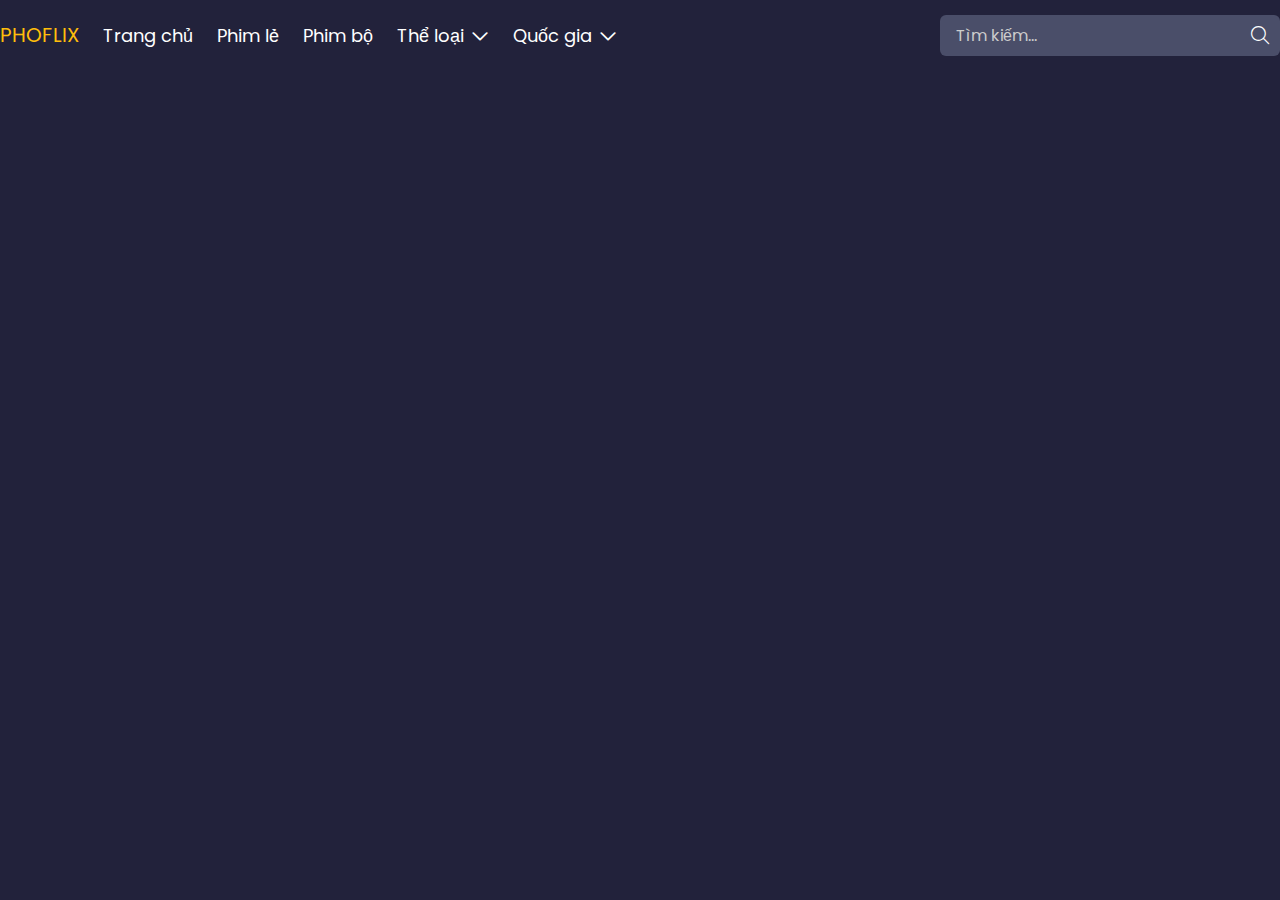
==== index.html @ 2c168282 "update code , fix bug, clean code" ====
<!DOCTYPE html>
<html lang="en">
<head>
    <meta charset="UTF-8">
    <meta name="viewport" content="width=device-width, initial-scale=1.0">
    <title>PHOFLIX | PHOHOCCODE</title>
    <link rel="icon" href="./assets/img/logo.jpg" type="image/x-icon" />
    <link rel="stylesheet" href="./assets/css/base.css">
    <link rel="stylesheet" href="./assets/css/header.css">
    <link rel="stylesheet" href="./assets/css/index.css">
    <link rel="stylesheet" href="./assets/css/responsive.css">
    <link rel="stylesheet" href="./assets/icon/fontawesome.com/releases/v6.4.2/css/all.css">
</head>
<body>
    <div class="main-page">
        <header>
            <div class="logo">
                <a href="./index.html">PHOFLIX</a>
            </div>
            <div class="menu-header">
                <div class="menu-header__item">
                    <a href="./index.html">Trang chủ</a>
                </div>
                <div class="menu-header__item">
                    <a class="change-page" data-api="https://phimapi.com/v1/api/danh-sach/phim-le">Phim lẻ</a>
                </div>
                <div class="menu-header__item">
                    <a class="change-page" data-api="https://phimapi.com/v1/api/danh-sach/phim-bo">Phim bộ</a>
                </div>
                <div class="menu-header__item">
                    <a>Thể loại
                        <i class="fa-regular fa-chevron-down"></i>
                    </a>
                    <ul class="item__list">
                        <li>
                            <a class="change-page" data-api="https://phimapi.com/v1/api/the-loai/hanh-dong">Hành Động</a>
                        </li>
                        <li>
                            <a class="change-page" data-api="https://phimapi.com/v1/api/the-loai/tinh-cam">Tình Cảm</a>
                        </li>
                        <li>
                            <a class="change-page" data-api="https://phimapi.com/v1/api/the-loai/hai-huoc">Hài Hước</a>
                        </li>
                        <li>
                            <a class="change-page" data-api="https://phimapi.com/v1/api/the-loai/co-trang">Cổ Trang</a>
                        </li>
                        <li>
                            <a class="change-page" data-api="https://phimapi.com/v1/api/the-loai/tam-ly">Tâm Lý</a>
                        </li>
                        <li>
                            <a class="change-page" data-api="https://phimapi.com/v1/api/the-loai/hinh-su">Hình Sự</a>
                        </li>
                        <li>
                            <a class="change-page" data-api="https://phimapi.com/v1/api/the-loai/chien-tranh">Chiến Tranh</a>
                        </li>
                        <li>
                            <a class="change-page" data-api="https://phimapi.com/v1/api/the-loai/the-thao">Thể Thao</a>
                        </li>
                        <li>
                            <a class="change-page" data-api="https://phimapi.com/v1/api/the-loai/vo-thuat">Võ Thuật</a>
                        </li>
                        <li>
                            <a class="change-page" data-api="https://phimapi.com/v1/api/the-loai/vien-tuong">Viễn Tưởng</a>
                        </li>
                        <li>
                            <a class="change-page" data-api="https://phimapi.com/v1/api/the-loai/phieu-luu">Phiêu Lưu</a>
                        </li>
                        <li>
                            <a class="change-page" data-api="https://phimapi.com/v1/api/the-loai/khoa-hoc">Khoa Học</a>
                        </li>
                        <li>
                            <a class="change-page" data-api="https://phimapi.com/v1/api/the-loai/kinh-di">Kinh Dị</a>
                        </li>
                        <li>
                            <a class="change-page" data-api="https://phimapi.com/v1/api/the-loai/am-nhac">Âm Nhạc</a>
                        </li>
                        <li>
                            <a class="change-page" data-api="https://phimapi.com/v1/api/the-loai/than-thoai">Thần Thoại</a>
                        </li>
                        <li>
                            <a class="change-page" data-api="https://phimapi.com/v1/api/the-loai/tai-lieu">Tài Liệu</a>
                        </li>
                        <li>
                            <a class="change-page" data-api="https://phimapi.com/v1/api/the-loai/gia-dinh">Gia Đình</a>
                        </li>
                        <li>
                            <a class="change-page" data-api="https://phimapi.com/v1/api/the-loai/chinh-kich">Chính Kịch</a>
                        </li>
                        <li>
                            <a class="change-page" data-api="https://phimapi.com/v1/api/the-loai/bi-an">Bí Ẩn</a>
                        </li>
                        <li>
                            <a class="change-page" data-api="https://phimapi.com/v1/api/the-loai/hoc-duong">Học Đường</a>
                        </li>
                        <li>
                            <a class="change-page" data-api="https://phimapi.com/v1/api/the-loai/kinh-dien">Kinh Điển</a>
                        </li>
                        <li>
                            <a class="change-page" data-api="https://phimapi.com/v1/api/the-loai/phim-18">Phim 18+</a>
                        </li>
                    </ul>
                </div>
                <div class="menu-header__item">
                   <a>Quốc gia
                        <i class="fa-regular fa-chevron-down"></i>
                   </a>
                    <ul class="item__list">
                        <li>
                            <a class="change-page" data-api="https://phimapi.com/v1/api/quoc-gia/trung-quoc">Trung Quốc</a>
                        </li>
                        <li>
                            <a class="change-page" data-api="https://phimapi.com/v1/api/quoc-gia/han-quoc">Hàn Quốc</a>
                        </li>
                        <li>
                            <a class="change-page" data-api="https://phimapi.com/v1/api/quoc-gia/nhat-ban">Nhật Bản</a>
                        </li>
                        <li>
                            <a class="change-page" data-api="https://phimapi.com/v1/api/quoc-gia/thai-lan">Thái Lan</a>
                        </li>
                        <li>
                            <a class="change-page" data-api="https://phimapi.com/v1/api/quoc-gia/au-my">Âu Mỹ</a>
                        </li>
                        <li>
                            <a class="change-page" data-api="https://phimapi.com/v1/api/quoc-gia/dai-loan">Đài Loan</a>
                        </li>
                        <li>
                            <a class="change-page" data-api="https://phimapi.com/v1/api/quoc-gia/hong-kong">Hồng Kông</a>
                        </li>
                        <li>
                            <a class="change-page" data-api="https://phimapi.com/v1/api/quoc-gia/an-do">Ấn Độ</a>
                        </li>
                        <li>
                            <a class="change-page" data-api="https://phimapi.com/v1/api/quoc-gia/anh">Anh</a>
                        </li>
                        <li>
                            <a class="change-page" data-api="https://phimapi.com/v1/api/quoc-gia/phap">Pháp</a>
                        </li>
                        <li>
                            <a class="change-page" data-api="https://phimapi.com/v1/api/quoc-gia/canada">Canada</a>
                        </li>
                        <li>
                            <a class="change-page" data-api="https://phimapi.com/v1/api/quoc-gia/quoc-gia-khac">Quốc Gia Khác</a>
                        </li>
                        <li>
                            <a class="change-page" data-api="https://phimapi.com/v1/api/quoc-gia/duc">Đức</a>
                        </li>
                        <li>
                            <a class="change-page" data-api="https://phimapi.com/v1/api/quoc-gia/tay-ban-nha">Tây Ban Nha</a>
                        </li>
                        <li>
                            <a class="change-page" data-api="https://phimapi.com/v1/api/quoc-gia/tho-nhi-ky">Thổ Nhĩ Kỳ</a>
                        </li>
                        <li>
                            <a class="change-page" data-api="https://phimapi.com/v1/api/quoc-gia/ha-lan">Hà Lan</a>
                        </li>
                        <li>
                            <a class="change-page" data-api="https://phimapi.com/v1/api/quoc-gia/indonesia">Indonesia</a>
                        </li>
                        <li>
                            <a class="change-page" data-api="https://phimapi.com/v1/api/quoc-gia/nga">Nga</a>
                        </li>
                        <li>
                            <a class="change-page" data-api="https://phimapi.com/v1/api/quoc-gia/mexico">Mexico</a>
                        </li>
                        <li>
                            <a class="change-page" data-api="https://phimapi.com/v1/api/quoc-gia/ba-lan">Ba Lan</a>
                        </li>
                        <li>
                            <a class="change-page" data-api="https://phimapi.com/v1/api/quoc-gia/uc">Úc</a>
                        </li>
                        <li>
                            <a class="change-page" data-api="https://phimapi.com/v1/api/quoc-gia/thuy-dien">Thụy Điển</a>
                        </li>
                        <li>
                            <a class="change-page" data-api="https://phimapi.com/v1/api/quoc-gia/malaysia">Malaysia</a>
                        </li>
                        <li>
                            <a class="change-page" data-api="https://phimapi.com/v1/api/quoc-gia/brazil">Brazil</a>
                        </li>
                        <li>
                            <a class="change-page" data-api="https://phimapi.com/v1/api/quoc-gia/philippines">Philippines</a>
                        </li>
                        <li>
                            <a class="change-page" data-api="https://phimapi.com/v1/api/quoc-gia/bo-dao-nha">Bồ Đào Nha</a>
                        </li>
                        <li>
                            <a class="change-page" data-api="https://phimapi.com/v1/api/quoc-gia/y">Ý</a>
                        </li>
                        <li>
                            <a class="change-page" data-api="https://phimapi.com/v1/api/quoc-gia/dan-mach">Đan Mạch</a>
                        </li>
                        <li>
                            <a class="change-page" data-api="https://phimapi.com/v1/api/quoc-gia/uae">UAE</a>
                        </li>
                        <li>
                            <a class="change-page" data-api="https://phimapi.com/v1/api/quoc-gia/na-uy">Na Uy</a>
                        </li>
                        <li>
                            <a class="change-page" data-api="https://phimapi.com/v1/api/quoc-gia/thuy-si">Thụy Sĩ</a>
                        </li>
                        <li>
                            <a class="change-page" data-api="https://phimapi.com/v1/api/quoc-gia/chau-phi">Châu Phi</a>
                        </li>
                        <li>
                            <a class="change-page" data-api="https://phimapi.com/v1/api/quoc-gia/nam-phi">Nam Phi</a>
                        </li>
                        <li>
                            <a class="change-page" data-api="https://phimapi.com/v1/api/quoc-gia/ukraina">Ukraina</a>
                        </li>
                        <li>
                            <a class="change-page" data-api="https://phimapi.com/v1/api/quoc-gia/a-rap-xe-ut">Ả Rập Xê Út</a>
                        </li>
                        <li>
                            <a class="change-page" data-api="https://phimapi.com/v1/api/quoc-gia/bi">Bỉ</a>
                        </li>
                        <li>
                            <a class="change-page" data-api="https://phimapi.com/v1/api/quoc-gia/ireland">Ireland</a>
                        </li>
                        <li>
                            <a class="change-page" data-api="https://phimapi.com/v1/api/quoc-gia/colombia">Colombia</a>
                        </li>
                        <li>
                            <a class="change-page" data-api="https://phimapi.com/v1/api/quoc-gia/phan-lan">Phần Lan</a>
                        </li>
                        <li>
                            <a class="change-page" data-api="https://phimapi.com/v1/api/quoc-gia/viet-nam">Việt Nam</a>
                        </li>
                        <li>
                            <a class="change-page" data-api="https://phimapi.com/v1/api/quoc-gia/chile">Chile</a>
                        </li>
                        <li>
                            <a class="change-page" data-api="https://phimapi.com/v1/api/quoc-gia/hy-lap">Hy Lạp</a>
                        </li>
                        <li>
                            <a class="change-page" data-api="https://phimapi.com/v1/api/quoc-gia/nigeria">Nigeria</a>
                        </li>
                        <li>
                            <a class="change-page" data-api="https://phimapi.com/v1/api/quoc-gia/argentina">Argentina</a>
                        </li>
                        <li>
                            <a class="change-page" data-api="https://phimapi.com/v1/api/quoc-gia/singapore">Singapore</a>
                        </li>
                    </ul>
                    
                </div>
                
            </div>
            <div class="search">
                <input type="text" placeholder="Tìm kiếm...">
                <button>
                    <i class="fa-light fa-magnifying-glass"></i>
                </button>
            </div>
        </header>
        <div class="content">
            <div class="slider-container">
                <button class="prev">
                    <i class="fa-light fa-angle-left"></i>
                </button>
                <div class="slider-inner"></div>
                <button class="next">
                    <i class="fa-light fa-angle-right"></i>
                </button>
            </div>
            
            <section class="feature-film"></section>
            <section class="television-seris"></section>
            <section class="cartoon"></section>
            <section class="tv-shows"></section>
        </div>
    </div>
    <script defer type="module" src="./src/js/index.js"></script>
</body>
</html>
---- assets/css/base.css ----
@import url("https://fonts.googleapis.com/css2?family=Poppins:ital,wght@0,100;0,200;0,300;0,400;0,500;0,600;0,700;0,800;0,900;1,100;1,200;1,300;1,400;1,500;1,600;1,700;1,800;1,900&display=swap");
:root {
  --background-primary: #22223b;
  --primry-color: #ffbe0b;
}
* {
  margin: 0;
  padding: 0;
  box-sizing: inherit;
  font-family: "Poppins", sans-serif;
  font-style: normal;
}
*::-webkit-scrollbar {
  width: 6px;
  height: 6px;
}

*::-webkit-scrollbar-track {
  background: transparent;
}

*::-webkit-scrollbar-thumb {
  border-radius: 2px;
  background-color: #ccc;
}
::placeholder {
  color: #cccccc;
  user-select: none;
}
::selection {
    background-color: var(--primry-color);
}
html {
  font-size: 62.5%;
  box-sizing: border-box;
}
body {
  max-width: 1400px;
  margin: 0 auto;
  background-color: var(--background-primary);
}
button {
  border: none;
  cursor: pointer;
  user-select: none;
}
input {
  border: none;
  outline: none;
}
a {
  text-decoration: none;
  color: #fff;
  transition: 0.3s;
}
img {
  display: block;
  width: 100%;
  height: 100%;
  object-fit: cover;
}

.main-page {
    position: relative;
}

.content {
    background-color: var(--background-primary);
    min-height: 100vh;
    padding-top: 100px;
    overflow-y: hidden;
}

.movies {
    display: flex;
    margin: 0 -8px;
    flex-wrap: wrap;
    gap: 32px 0;
}

.all-movie {
    overflow: hidden;
}

.paginations {
    display: flex;
    gap: 12px;
    margin-bottom: 24px;
    overflow-y: auto;
    padding-bottom: 12px;
}

.page {
    font-size: 1.6rem;
    padding: 4px 12px;
    font-weight: 600;
    background-color: #ffbe0b;
    cursor: pointer;
    border-radius: 3px;
    transition: .3s;
}

.page:hover {
    opacity: .8;
}

.page.active {
    background-color: #3a86ff;
}

.current-page {
    font-size: 1.6rem;
    color: #fff;
}

.see-more {
    display: none;
    /* display: flex; */
    justify-content: center;
    margin-bottom: 50px;
}

.see-more button {
    font-size: 1.6rem;
    padding: 8px 16px;
    border-radius: 4px;
    background-color: #ffbe0b;
    transition: .3s;
}

.see-more button:hover {
    opacity: .8;
}
---- assets/css/header.css ----
.main-page > header {
    position: fixed;
    top: 0;
    width: 100%;
    display: flex;
    align-items: center;
    background-color: var(--background-primary);
    padding: 12px 0;
    max-width: 1400px;
    -webkit-backdrop-filter: blur(5px);
    backdrop-filter: blur(10px);
    z-index: 9999;
    gap: 12px;
}
.logo {
    padding: 8px 0;
    font-size: 2rem;
    user-select: none;
}
.logo a {
    color: #ffbe0b;
}
.menu-header {
    display: flex;
}
.menu-header__item {
    font-size: 1.8rem;
    padding: 8px 12px;
    transition: .3s;
    color: #fff;
    position: relative;
    user-select: none;
}

.menu-header__item > a {
    cursor: pointer;
} 

.menu-header__item > a > i {
    margin-left: 2px;
}

.menu-header__item:hover > a,
.menu-header__item:hover > a > i {
    color: #ffbe0b;
}

.menu-header__item:nth-child(4):after, 
.menu-header__item:nth-child(5):after {
    content: '';
    position: absolute;
    width: 100%;
    height: 20px;
    top: 80%;
    left: 0;
    background-color: transparent;
    z-index: 99;
    cursor: pointer;
}

.menu-header__item:hover .item__list {
    display: flex;
}

.item__list::after {
    z-index: 100;
    content: "";
    position: absolute;
    transform: translateX(-50%);
    cursor: pointer;
    top: -24px;
    left: 32px;
    border-width: 12px;
    border-style: solid;
    border-color: transparent transparent #313150 transparent;
}

.item__list {
    width: 450px;
    display: none;
    flex-wrap: wrap;
    gap: 12px 20px;
    list-style: none;
    padding: 16px;
    background-color: #313150;
    border-radius: 4px;
    position: absolute;
    top: 50px;
    z-index: 100;
    transition: .5s;
}
.item__list > li {
    width: calc(33.3333% - 14px);
    transition: .3s;
    font-size: 1.6rem;
    cursor: pointer;
}

.item__list > li:hover a{
    color: #ffbe0b;
}

.search {
    flex: 1;
    display: flex;
    justify-content: end;
}

.search input {
    width: 300px;
    background-color: #4a4e69;
    padding: 8px 16px;
    font-size: 1.6rem;
    color: #fff;
    border-radius: 6px 0 0 6px;
}

.search button {
    width: 40px;
    font-size: 1.8rem;
    border-radius: 0 6px 6px 0;
    background-color: #4a4e69;
    color: #fff;
    transition: .3s;
}

.search button:hover {
    background-color: #5d6282;
}
---- assets/css/index.css ----
.slider-container,
.movie-container {
    position: relative;
    width: 100%;
    overflow: hidden;
}

.slider-inner, 
.movie-inner {
    display: flex;
    transition: transform .8s ease;
}

.slide {
    position: relative;
    width: 100%;
    flex-shrink: 0;
}

.slide figure {
    height: 500px;
    border-radius: 3px;
    overflow: hidden;
}

.prev, .next {
    position: absolute;
    top: 50%;
    transform: translateY(-50%);    
    width: 40px;
    height: 40px;
    font-size: 2rem;
    border-radius: 50%;
    color: #fff;
    background-color: rgba(0,0,0,.5);
    z-index: 999;
    display: flex;
    align-items: center;
    justify-content: center;
}

.prev {
    left: 10px;
}

.next {
    right: 10px;
}

.slider-info {
    position: absolute;
    left: 32px;
    bottom: 32px; 
    padding: 8px;  
}

.slider-info h3 {
    font-size: 2rem;
    margin-bottom: 12px;
    text-transform: uppercase;
    color: #fff;
}

.slider-info__bottom {
    display: flex;
    align-items: center;
    gap: 8px;
}

.slider-info__bottom button {
    padding: 6px 8px;
    color: #fff;
    background-color: #ff006e;
    border-radius: 3px;
    font-size: 1.6rem;
    transition: .3s;
}

.slider-info__bottom button:hover {
    background-color: rgba(255, 0, 110, .8);
}

.slider-info__bottom > .year  {
    padding: 4px 6px;
    font-size: 1.4rem;
    background-color: #3a86ff;
    border-radius: 3px;
    color: #fff;
}

section {
    margin: 32px 0;
    overflow: hidden;
}

section header {
    display: flex;
    align-items: center;
    justify-content: space-between;
    font-size: 1.6rem;
    margin-bottom: 16px;
}

section header .title-name {
    color: #fff;
    font-weight: 400;
    text-transform: uppercase;
}

section header a {
    transition: .3s;
    cursor: pointer;
}

section header a:hover {
    color: var(--primry-color);
}

.movie-inner {
    margin: 0 -8px;
}

.movie {
    width: 16.66667%;
    flex-shrink: 0;
    padding: 0 8px;
    position: relative;
}

.movie figure {
    height: 300px;
    border-radius: 3px;
    overflow: hidden;
    position: relative;
}

.movie figure img {
    transition: .3s;
}

.language {
    position: absolute;
    top: 6px;
    font-size: 1.4rem;
    right: 6px;
    text-transform: uppercase;
    color: #fff;
    padding: 4px 6px;
    background-color: var(--primry-color);
    border-radius: 3px;
}

.movie-name {
    display: block;
    margin-top: 8px;
    color: #fff;
    font-size: 1.6rem;
    transition: .3s;
    white-space: nowrap;
    overflow: hidden;
    text-overflow: ellipsis;
}

.movie-name:hover {
    color: var(--primry-color);
}

.movie figure:hover .icon-play {
    opacity: 1;
}

.movie figure:hover img {
    transform: scale(1.2);
    opacity: .3;
    
}

.icon-play {
    position: absolute;
    top: 50%;
    left: 50%;
    transform: translate(-50%, -50%);
    font-size: 5rem;
    color: #fff;
    opacity: 0;
    transition: .3s;
}
---- assets/css/responsive.css ----
@media (max-width: 1024px) {

}

@media (max-width: 768px) {

} 

@media (max-width: 480px) {
    .main-page {
        padding: 0 16px;
    }
    .content.watch {
        padding: 100px 16px 0 16px;
    }
    .main-page > header {
        left: 16px;
        right: 16px;
        width: unset;
    }
    .menu-header {
        display: none;
    }
    .search input {
        width: 80%;
    }
    .movie {
        width: 50%;
    }
    .slide figure,
    .background-movie figure {
        height: 350px;
    }
    .movie figure {
        height: 250px;
    }
    .slider-info,
    .background-movie__info {
        left: 12px;
        bottom: 12px;
    }
    .background-movie__info h3 {
        font-size: 2rem;
    }
    .view-iframe iframe {
        height: 210px;
    }
}
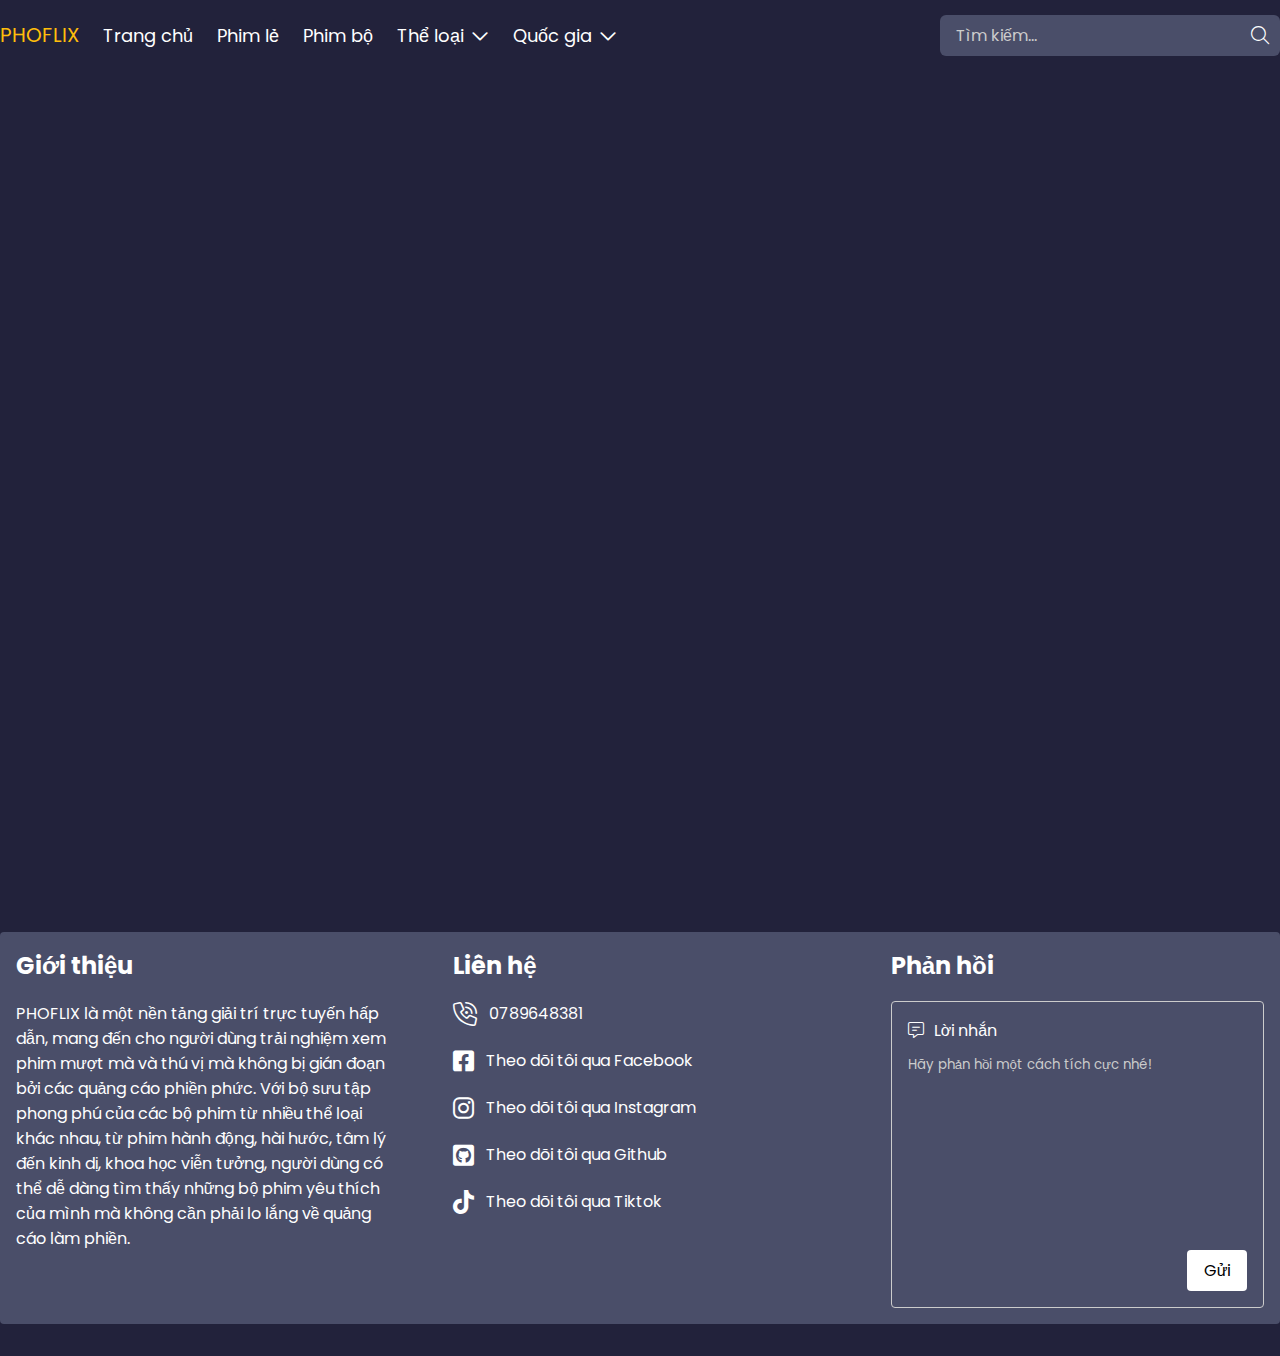
==== commit 1dbd4d1f: "update 1/4/2024" ====
--- a/index.html
+++ b/index.html
@@ -7,6 +7,7 @@
     <link rel="icon" href="./assets/img/logo.jpg" type="image/x-icon" />
     <link rel="stylesheet" href="./assets/css/base.css">
     <link rel="stylesheet" href="./assets/css/header.css">
+    <link rel="stylesheet" href="./assets/css/footer.css">
     <link rel="stylesheet" href="./assets/css/index.css">
     <link rel="stylesheet" href="./assets/css/responsive.css">
     <link rel="stylesheet" href="./assets/icon/fontawesome.com/releases/v6.4.2/css/all.css">
@@ -14,10 +15,244 @@
 <body>
     <div class="main-page">
         <header>
+            <div class="bars">
+                <i class="fa-light fa-bars-staggered"></i>
+            </div>
             <div class="logo">
                 <a href="./index.html">PHOFLIX</a>
             </div>
             <div class="menu-header">
+                <div class="menu-header__item">
+                    <a href="./index.html">Trang chủ</a>
+                </div>
+                <div class="menu-header__item">
+                    <a class="change-page" data-api="https://phimapi.com/v1/api/danh-sach/phim-le">Phim lẻ</a>
+                </div>
+                <div class="menu-header__item">
+                    <a class="change-page" data-api="https://phimapi.com/v1/api/danh-sach/phim-bo">Phim bộ</a>
+                </div>
+                <div class="menu-header__item">
+                    <a>Thể loại
+                        <i class="fa-regular fa-chevron-down"></i>
+                    </a>
+                    <ul class="item__list">
+                        <li>
+                            <a class="change-page" data-api="https://phimapi.com/v1/api/the-loai/hanh-dong">Hành Động</a>
+                        </li>
+                        <li>
+                            <a class="change-page" data-api="https://phimapi.com/v1/api/the-loai/tinh-cam">Tình Cảm</a>
+                        </li>
+                        <li>
+                            <a class="change-page" data-api="https://phimapi.com/v1/api/the-loai/hai-huoc">Hài Hước</a>
+                        </li>
+                        <li>
+                            <a class="change-page" data-api="https://phimapi.com/v1/api/the-loai/co-trang">Cổ Trang</a>
+                        </li>
+                        <li>
+                            <a class="change-page" data-api="https://phimapi.com/v1/api/the-loai/tam-ly">Tâm Lý</a>
+                        </li>
+                        <li>
+                            <a class="change-page" data-api="https://phimapi.com/v1/api/the-loai/hinh-su">Hình Sự</a>
+                        </li>
+                        <li>
+                            <a class="change-page" data-api="https://phimapi.com/v1/api/the-loai/chien-tranh">Chiến Tranh</a>
+                        </li>
+                        <li>
+                            <a class="change-page" data-api="https://phimapi.com/v1/api/the-loai/the-thao">Thể Thao</a>
+                        </li>
+                        <li>
+                            <a class="change-page" data-api="https://phimapi.com/v1/api/the-loai/vo-thuat">Võ Thuật</a>
+                        </li>
+                        <li>
+                            <a class="change-page" data-api="https://phimapi.com/v1/api/the-loai/vien-tuong">Viễn Tưởng</a>
+                        </li>
+                        <li>
+                            <a class="change-page" data-api="https://phimapi.com/v1/api/the-loai/phieu-luu">Phiêu Lưu</a>
+                        </li>
+                        <li>
+                            <a class="change-page" data-api="https://phimapi.com/v1/api/the-loai/khoa-hoc">Khoa Học</a>
+                        </li>
+                        <li>
+                            <a class="change-page" data-api="https://phimapi.com/v1/api/the-loai/kinh-di">Kinh Dị</a>
+                        </li>
+                        <li>
+                            <a class="change-page" data-api="https://phimapi.com/v1/api/the-loai/am-nhac">Âm Nhạc</a>
+                        </li>
+                        <li>
+                            <a class="change-page" data-api="https://phimapi.com/v1/api/the-loai/than-thoai">Thần Thoại</a>
+                        </li>
+                        <li>
+                            <a class="change-page" data-api="https://phimapi.com/v1/api/the-loai/tai-lieu">Tài Liệu</a>
+                        </li>
+                        <li>
+                            <a class="change-page" data-api="https://phimapi.com/v1/api/the-loai/gia-dinh">Gia Đình</a>
+                        </li>
+                        <li>
+                            <a class="change-page" data-api="https://phimapi.com/v1/api/the-loai/chinh-kich">Chính Kịch</a>
+                        </li>
+                        <li>
+                            <a class="change-page" data-api="https://phimapi.com/v1/api/the-loai/bi-an">Bí Ẩn</a>
+                        </li>
+                        <li>
+                            <a class="change-page" data-api="https://phimapi.com/v1/api/the-loai/hoc-duong">Học Đường</a>
+                        </li>
+                        <li>
+                            <a class="change-page" data-api="https://phimapi.com/v1/api/the-loai/kinh-dien">Kinh Điển</a>
+                        </li>
+                        <li>
+                            <a class="change-page" data-api="https://phimapi.com/v1/api/the-loai/phim-18">Phim 18+</a>
+                        </li>
+                    </ul>
+                </div>
+                <div class="menu-header__item">
+                   <a>Quốc gia
+                        <i class="fa-regular fa-chevron-down"></i>
+                   </a>
+                    <ul class="item__list">
+                        <li>
+                            <a class="change-page" data-api="https://phimapi.com/v1/api/quoc-gia/trung-quoc">Trung Quốc</a>
+                        </li>
+                        <li>
+                            <a class="change-page" data-api="https://phimapi.com/v1/api/quoc-gia/han-quoc">Hàn Quốc</a>
+                        </li>
+                        <li>
+                            <a class="change-page" data-api="https://phimapi.com/v1/api/quoc-gia/nhat-ban">Nhật Bản</a>
+                        </li>
+                        <li>
+                            <a class="change-page" data-api="https://phimapi.com/v1/api/quoc-gia/thai-lan">Thái Lan</a>
+                        </li>
+                        <li>
+                            <a class="change-page" data-api="https://phimapi.com/v1/api/quoc-gia/au-my">Âu Mỹ</a>
+                        </li>
+                        <li>
+                            <a class="change-page" data-api="https://phimapi.com/v1/api/quoc-gia/dai-loan">Đài Loan</a>
+                        </li>
+                        <li>
+                            <a class="change-page" data-api="https://phimapi.com/v1/api/quoc-gia/hong-kong">Hồng Kông</a>
+                        </li>
+                        <li>
+                            <a class="change-page" data-api="https://phimapi.com/v1/api/quoc-gia/an-do">Ấn Độ</a>
+                        </li>
+                        <li>
+                            <a class="change-page" data-api="https://phimapi.com/v1/api/quoc-gia/anh">Anh</a>
+                        </li>
+                        <li>
+                            <a class="change-page" data-api="https://phimapi.com/v1/api/quoc-gia/phap">Pháp</a>
+                        </li>
+                        <li>
+                            <a class="change-page" data-api="https://phimapi.com/v1/api/quoc-gia/canada">Canada</a>
+                        </li>
+                        <li>
+                            <a class="change-page" data-api="https://phimapi.com/v1/api/quoc-gia/quoc-gia-khac">Quốc Gia Khác</a>
+                        </li>
+                        <li>
+                            <a class="change-page" data-api="https://phimapi.com/v1/api/quoc-gia/duc">Đức</a>
+                        </li>
+                        <li>
+                            <a class="change-page" data-api="https://phimapi.com/v1/api/quoc-gia/tay-ban-nha">Tây Ban Nha</a>
+                        </li>
+                        <li>
+                            <a class="change-page" data-api="https://phimapi.com/v1/api/quoc-gia/tho-nhi-ky">Thổ Nhĩ Kỳ</a>
+                        </li>
+                        <li>
+                            <a class="change-page" data-api="https://phimapi.com/v1/api/quoc-gia/ha-lan">Hà Lan</a>
+                        </li>
+                        <li>
+                            <a class="change-page" data-api="https://phimapi.com/v1/api/quoc-gia/indonesia">Indonesia</a>
+                        </li>
+                        <li>
+                            <a class="change-page" data-api="https://phimapi.com/v1/api/quoc-gia/nga">Nga</a>
+                        </li>
+                        <li>
+                            <a class="change-page" data-api="https://phimapi.com/v1/api/quoc-gia/mexico">Mexico</a>
+                        </li>
+                        <li>
+                            <a class="change-page" data-api="https://phimapi.com/v1/api/quoc-gia/ba-lan">Ba Lan</a>
+                        </li>
+                        <li>
+                            <a class="change-page" data-api="https://phimapi.com/v1/api/quoc-gia/uc">Úc</a>
+                        </li>
+                        <li>
+                            <a class="change-page" data-api="https://phimapi.com/v1/api/quoc-gia/thuy-dien">Thụy Điển</a>
+                        </li>
+                        <li>
+                            <a class="change-page" data-api="https://phimapi.com/v1/api/quoc-gia/malaysia">Malaysia</a>
+                        </li>
+                        <li>
+                            <a class="change-page" data-api="https://phimapi.com/v1/api/quoc-gia/brazil">Brazil</a>
+                        </li>
+                        <li>
+                            <a class="change-page" data-api="https://phimapi.com/v1/api/quoc-gia/philippines">Philippines</a>
+                        </li>
+                        <li>
+                            <a class="change-page" data-api="https://phimapi.com/v1/api/quoc-gia/bo-dao-nha">Bồ Đào Nha</a>
+                        </li>
+                        <li>
+                            <a class="change-page" data-api="https://phimapi.com/v1/api/quoc-gia/y">Ý</a>
+                        </li>
+                        <li>
+                            <a class="change-page" data-api="https://phimapi.com/v1/api/quoc-gia/dan-mach">Đan Mạch</a>
+                        </li>
+                        <li>
+                            <a class="change-page" data-api="https://phimapi.com/v1/api/quoc-gia/uae">UAE</a>
+                        </li>
+                        <li>
+                            <a class="change-page" data-api="https://phimapi.com/v1/api/quoc-gia/na-uy">Na Uy</a>
+                        </li>
+                        <li>
+                            <a class="change-page" data-api="https://phimapi.com/v1/api/quoc-gia/thuy-si">Thụy Sĩ</a>
+                        </li>
+                        <li>
+                            <a class="change-page" data-api="https://phimapi.com/v1/api/quoc-gia/chau-phi">Châu Phi</a>
+                        </li>
+                        <li>
+                            <a class="change-page" data-api="https://phimapi.com/v1/api/quoc-gia/nam-phi">Nam Phi</a>
+                        </li>
+                        <li>
+                            <a class="change-page" data-api="https://phimapi.com/v1/api/quoc-gia/ukraina">Ukraina</a>
+                        </li>
+                        <li>
+                            <a class="change-page" data-api="https://phimapi.com/v1/api/quoc-gia/a-rap-xe-ut">Ả Rập Xê Út</a>
+                        </li>
+                        <li>
+                            <a class="change-page" data-api="https://phimapi.com/v1/api/quoc-gia/bi">Bỉ</a>
+                        </li>
+                        <li>
+                            <a class="change-page" data-api="https://phimapi.com/v1/api/quoc-gia/ireland">Ireland</a>
+                        </li>
+                        <li>
+                            <a class="change-page" data-api="https://phimapi.com/v1/api/quoc-gia/colombia">Colombia</a>
+                        </li>
+                        <li>
+                            <a class="change-page" data-api="https://phimapi.com/v1/api/quoc-gia/phan-lan">Phần Lan</a>
+                        </li>
+                        <li>
+                            <a class="change-page" data-api="https://phimapi.com/v1/api/quoc-gia/viet-nam">Việt Nam</a>
+                        </li>
+                        <li>
+                            <a class="change-page" data-api="https://phimapi.com/v1/api/quoc-gia/chile">Chile</a>
+                        </li>
+                        <li>
+                            <a class="change-page" data-api="https://phimapi.com/v1/api/quoc-gia/hy-lap">Hy Lạp</a>
+                        </li>
+                        <li>
+                            <a class="change-page" data-api="https://phimapi.com/v1/api/quoc-gia/nigeria">Nigeria</a>
+                        </li>
+                        <li>
+                            <a class="change-page" data-api="https://phimapi.com/v1/api/quoc-gia/argentina">Argentina</a>
+                        </li>
+                        <li>
+                            <a class="change-page" data-api="https://phimapi.com/v1/api/quoc-gia/singapore">Singapore</a>
+                        </li>
+                    </ul>
+                    
+                </div>
+                
+            </div>
+            <div class="menu-header mobile">
+                <div class="close">
+                    <i class="fa-light fa-square-xmark"></i>
+                </div>
                 <div class="menu-header__item">
                     <a href="./index.html">Trang chủ</a>
                 </div>
@@ -268,6 +503,60 @@
             <section class="cartoon"></section>
             <section class="tv-shows"></section>
         </div>
+        <footer>
+            <div class="footer-item">
+                <h3 class="footer-title">Giới thiệu</h3>
+                <p class="footer-content">PHOFLIX là một nền tảng giải trí trực tuyến hấp dẫn, mang đến cho người dùng trải nghiệm xem phim mượt mà và thú vị mà không bị gián đoạn bởi các quảng cáo phiền phức. Với bộ sưu tập phong phú của các bộ phim từ nhiều thể loại khác nhau, từ phim hành động, hài hước, tâm lý đến kinh dị, khoa học viễn tưởng, người dùng có thể dễ dàng tìm thấy những bộ phim yêu thích của mình mà không cần phải lo lắng về quảng cáo làm phiền.</p>  
+            </div>
+            <div class="footer-item">
+                <h3 class="footer-title">Liên hệ</h3>
+                <div class="footer-contact">
+                    <div class="contact-item">
+                        <a href="tel:0789648381">
+                            <i class="fa-light fa-phone-volume"></i>
+                            <span class="contact-content">0789648381</span>
+                        </a>
+                    </div>
+                    <div class="contact-item">
+                        <a target="_blank" href="https://www.facebook.com/PHODEV.2004/">
+                            <i class="fa-brands fa-square-facebook"></i>
+                            <span class="contact-content">Theo dõi tôi qua Facebook</span>
+                        </a>
+                    </div>
+                    <div class="contact-item">
+                        <a target="_blank" href="https://www.instagram.com/phodziet.04/">
+                            <i class="fa-brands fa-instagram"></i>
+                            <span class="contact-content">Theo dõi tôi qua Instagram</span>
+                        </a>
+                    </div>
+                    <div class="contact-item">
+                        <a target="_blank" href="https://github.com/phohoccode/">
+                            <i class="fa-brands fa-square-github"></i>
+                            <span class="contact-content">Theo dõi tôi qua Github</span>
+                        </a>
+                    </div>
+                    <div class="contact-item">
+                        <a target="_blank" href="https://www.tiktok.com/@phohoccode.04/">
+                            <i class="fa-brands fa-tiktok"></i>
+                            <span class="contact-content">Theo dõi tôi qua Tiktok</span>
+                        </a>    
+                    </div> 
+                </div>
+            </div>
+            <div class="footer-item">
+                <h3 class="footer-title">Phản hồi</h3>
+                <form action="">
+                    <div class="form-input">
+                        <label>
+                            <i class="fa-light fa-message-lines"></i>
+                            Lời nhắn
+                        </label>
+                        <textarea placeholder="Hãy phản hồi một cách tích cực nhé!"></textarea>
+                    </div>
+                    <button class="send-mail">Gửi</button>
+                </form>
+            </div>
+        </footer>
     </div>
     <script defer type="module" src="./src/js/index.js"></script>
 </body>
--- a/assets/css/header.css
+++ b/assets/css/header.css
@@ -128,3 +128,39 @@
     background-color: #5d6282;
 }
 
+.bars {
+    display: none;
+    font-size: 3rem;
+    color: #fff;
+    padding: 0;
+}
+
+.close {
+    position: absolute;
+    right: 0;
+    top: 8px;
+    color: #fff;
+    font-size: 4rem;
+    z-index: 999;
+}
+
+.menu-header.mobile.active {
+    opacity: 1;
+    transform: translateX(0);
+}
+
+.menu-header.mobile {
+    display: flex;
+    position: fixed;
+    inset: 0;
+    height: 100vh;
+    opacity: 0;
+    transform: translateX(-100%);
+    overflow-y: auto;
+    background-color: #22223b;
+    padding: 16px 0;
+    flex-direction: column;
+    transition: .3s all linear;
+}
+
+
--- a/assets/css/footer.css
+++ b/assets/css/footer.css
@@ -0,0 +1,97 @@
+footer {
+    max-width: 1400px;
+    margin: 32px auto;
+    display: flex;
+    gap: 64px;
+    padding: 16px;
+    background-color: #4a4e69;
+    border-radius: 4px;
+}
+
+.footer-item {
+    width: 33.33333%;
+    color: #fff;
+}
+
+.footer-title {
+    font-size: 2.4rem;
+    margin-bottom: 18px;
+}
+
+.footer-content {
+    font-size: 1.6rem;
+}
+
+.footer-contact {
+    display: flex;
+    flex-direction: column;
+    gap: 22px 0;
+    font-size: 1.6rem;
+} 
+
+.contact-item a {
+    display: flex;
+    gap: 12px;
+    align-items: center;
+    transition: .3s;
+}
+
+.contact-item a:hover {
+    color: #ffbe0b;
+}
+
+.contact-item a i {
+    font-size: 2.4rem;
+}
+
+form {
+    display: flex; 
+    flex-direction: column;
+    padding: 16px;
+    border: 1px solid #ccc;
+    border-radius: 4px;
+    font-size: 1.6rem;
+    color: #fff;
+}
+
+.form-input label {
+    margin-bottom: 12px;
+}
+
+.form-input label i {
+    margin-right: 6px;
+}
+
+.form-input input[type='email'] {
+    width: 100%;
+    background-color: transparent;
+    color: #fff;
+    padding: 12px 0;
+}
+
+.form-input textarea {
+    width: 100%;
+    outline: unset;
+    border: none;
+    color: #fff;
+    background-color: transparent;
+    resize: unset;
+    height: 200px;
+    padding: 12px 0;
+}
+
+.send-mail {
+    padding: 8px 12px;
+    font-size: 1.6rem;
+    width: 60px;
+    margin-left: auto;
+    border-radius: 4px;
+    background-color: #fff;
+    color: #000;
+    transition: .5s;
+}
+
+.send-mail:hover {
+    background-color: #ffbe0b;
+}
+
--- a/assets/css/responsive.css
+++ b/assets/css/responsive.css
@@ -7,22 +7,46 @@
 } 
 
 @media (max-width: 480px) {
+    *::-webkit-scrollbar {
+        width: 0;
+        height: 6px;
+      }
     .main-page {
         padding: 0 16px;
-    }
-    .content.watch {
-        padding: 100px 16px 0 16px;
     }
     .main-page > header {
         left: 16px;
         right: 16px;
         width: unset;
+        gap: 24px;
     }
     .menu-header {
         display: none;
     }
+    .bars {
+        display: block;
+    }
+    .menu-header__item {
+        
+    }
+    .menu-header__item:nth-child(4):after,
+    .menu-header__item:nth-child(5):after,
+    .item__list::after {
+        display: none;
+    }
+    .item__list {
+        list-style: unset;
+        display: flex;
+        padding: 16px 24px;
+        width: unset;
+        position: unset;
+        background-color: unset;
+    }
+    .item__list > li {
+        width: calc(50% - 10px);
+    }
     .search input {
-        width: 80%;
+        width: 84%;
     }
     .movie {
         width: 50%;
@@ -42,7 +66,20 @@
     .background-movie__info h3 {
         font-size: 2rem;
     }
+    .info-bottom {
+        flex-wrap: wrap;
+    }
     .view-iframe iframe {
         height: 210px;
     }
+    .episode {
+        padding: 8px;
+    }
+    footer {
+        flex-wrap: wrap;
+        gap: 32px;
+    }
+    .footer-item {
+        width: 100%;
+    }
 }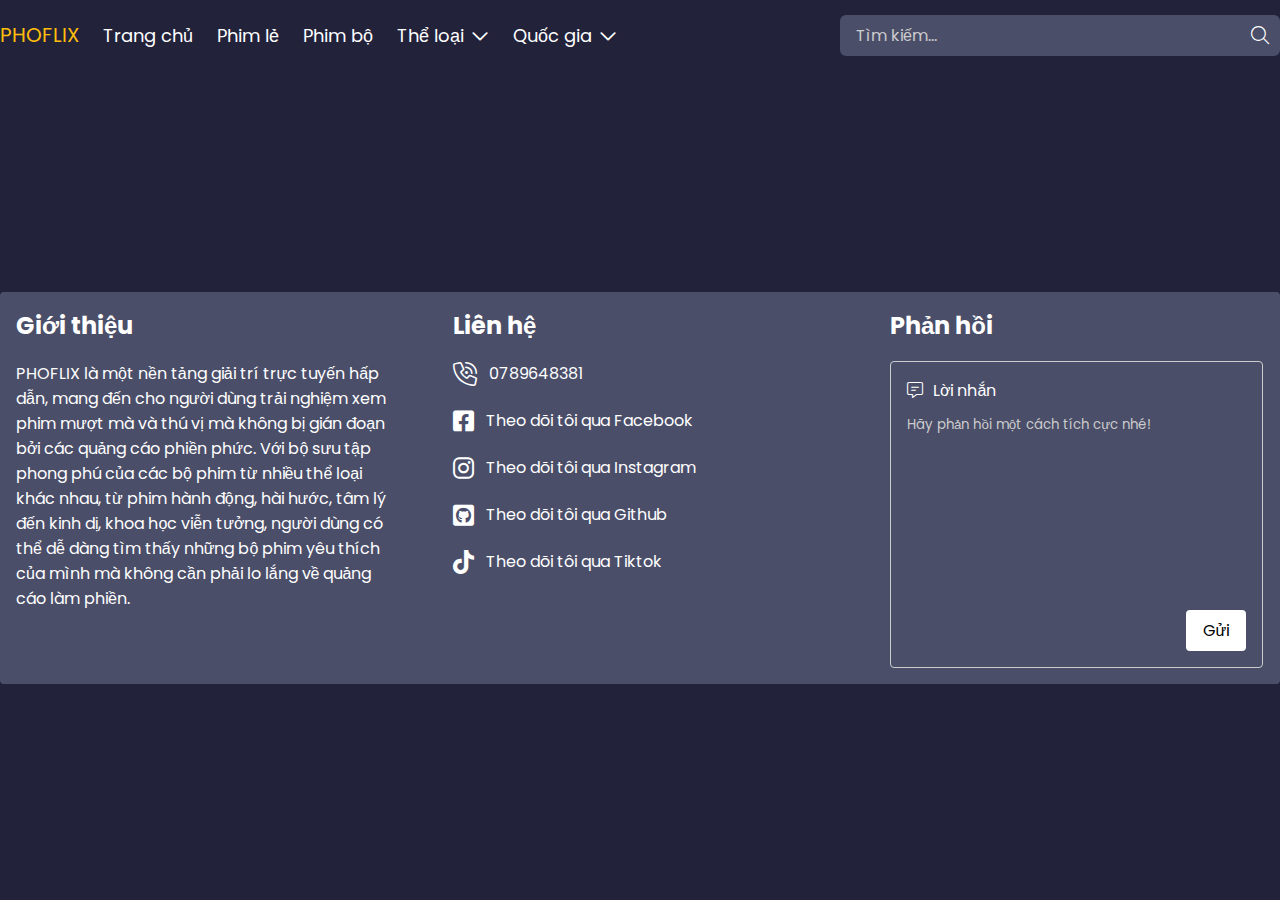
==== commit 8ab33556: "update ui mobile fixbug clean code html" ====
--- a/index.html
+++ b/index.html
@@ -14,479 +14,7 @@
 </head>
 <body>
     <div class="main-page">
-        <header>
-            <div class="bars">
-                <i class="fa-light fa-bars-staggered"></i>
-            </div>
-            <div class="logo">
-                <a href="./index.html">PHOFLIX</a>
-            </div>
-            <div class="menu-header">
-                <div class="menu-header__item">
-                    <a href="./index.html">Trang chủ</a>
-                </div>
-                <div class="menu-header__item">
-                    <a class="change-page" data-api="https://phimapi.com/v1/api/danh-sach/phim-le">Phim lẻ</a>
-                </div>
-                <div class="menu-header__item">
-                    <a class="change-page" data-api="https://phimapi.com/v1/api/danh-sach/phim-bo">Phim bộ</a>
-                </div>
-                <div class="menu-header__item">
-                    <a>Thể loại
-                        <i class="fa-regular fa-chevron-down"></i>
-                    </a>
-                    <ul class="item__list">
-                        <li>
-                            <a class="change-page" data-api="https://phimapi.com/v1/api/the-loai/hanh-dong">Hành Động</a>
-                        </li>
-                        <li>
-                            <a class="change-page" data-api="https://phimapi.com/v1/api/the-loai/tinh-cam">Tình Cảm</a>
-                        </li>
-                        <li>
-                            <a class="change-page" data-api="https://phimapi.com/v1/api/the-loai/hai-huoc">Hài Hước</a>
-                        </li>
-                        <li>
-                            <a class="change-page" data-api="https://phimapi.com/v1/api/the-loai/co-trang">Cổ Trang</a>
-                        </li>
-                        <li>
-                            <a class="change-page" data-api="https://phimapi.com/v1/api/the-loai/tam-ly">Tâm Lý</a>
-                        </li>
-                        <li>
-                            <a class="change-page" data-api="https://phimapi.com/v1/api/the-loai/hinh-su">Hình Sự</a>
-                        </li>
-                        <li>
-                            <a class="change-page" data-api="https://phimapi.com/v1/api/the-loai/chien-tranh">Chiến Tranh</a>
-                        </li>
-                        <li>
-                            <a class="change-page" data-api="https://phimapi.com/v1/api/the-loai/the-thao">Thể Thao</a>
-                        </li>
-                        <li>
-                            <a class="change-page" data-api="https://phimapi.com/v1/api/the-loai/vo-thuat">Võ Thuật</a>
-                        </li>
-                        <li>
-                            <a class="change-page" data-api="https://phimapi.com/v1/api/the-loai/vien-tuong">Viễn Tưởng</a>
-                        </li>
-                        <li>
-                            <a class="change-page" data-api="https://phimapi.com/v1/api/the-loai/phieu-luu">Phiêu Lưu</a>
-                        </li>
-                        <li>
-                            <a class="change-page" data-api="https://phimapi.com/v1/api/the-loai/khoa-hoc">Khoa Học</a>
-                        </li>
-                        <li>
-                            <a class="change-page" data-api="https://phimapi.com/v1/api/the-loai/kinh-di">Kinh Dị</a>
-                        </li>
-                        <li>
-                            <a class="change-page" data-api="https://phimapi.com/v1/api/the-loai/am-nhac">Âm Nhạc</a>
-                        </li>
-                        <li>
-                            <a class="change-page" data-api="https://phimapi.com/v1/api/the-loai/than-thoai">Thần Thoại</a>
-                        </li>
-                        <li>
-                            <a class="change-page" data-api="https://phimapi.com/v1/api/the-loai/tai-lieu">Tài Liệu</a>
-                        </li>
-                        <li>
-                            <a class="change-page" data-api="https://phimapi.com/v1/api/the-loai/gia-dinh">Gia Đình</a>
-                        </li>
-                        <li>
-                            <a class="change-page" data-api="https://phimapi.com/v1/api/the-loai/chinh-kich">Chính Kịch</a>
-                        </li>
-                        <li>
-                            <a class="change-page" data-api="https://phimapi.com/v1/api/the-loai/bi-an">Bí Ẩn</a>
-                        </li>
-                        <li>
-                            <a class="change-page" data-api="https://phimapi.com/v1/api/the-loai/hoc-duong">Học Đường</a>
-                        </li>
-                        <li>
-                            <a class="change-page" data-api="https://phimapi.com/v1/api/the-loai/kinh-dien">Kinh Điển</a>
-                        </li>
-                        <li>
-                            <a class="change-page" data-api="https://phimapi.com/v1/api/the-loai/phim-18">Phim 18+</a>
-                        </li>
-                    </ul>
-                </div>
-                <div class="menu-header__item">
-                   <a>Quốc gia
-                        <i class="fa-regular fa-chevron-down"></i>
-                   </a>
-                    <ul class="item__list">
-                        <li>
-                            <a class="change-page" data-api="https://phimapi.com/v1/api/quoc-gia/trung-quoc">Trung Quốc</a>
-                        </li>
-                        <li>
-                            <a class="change-page" data-api="https://phimapi.com/v1/api/quoc-gia/han-quoc">Hàn Quốc</a>
-                        </li>
-                        <li>
-                            <a class="change-page" data-api="https://phimapi.com/v1/api/quoc-gia/nhat-ban">Nhật Bản</a>
-                        </li>
-                        <li>
-                            <a class="change-page" data-api="https://phimapi.com/v1/api/quoc-gia/thai-lan">Thái Lan</a>
-                        </li>
-                        <li>
-                            <a class="change-page" data-api="https://phimapi.com/v1/api/quoc-gia/au-my">Âu Mỹ</a>
-                        </li>
-                        <li>
-                            <a class="change-page" data-api="https://phimapi.com/v1/api/quoc-gia/dai-loan">Đài Loan</a>
-                        </li>
-                        <li>
-                            <a class="change-page" data-api="https://phimapi.com/v1/api/quoc-gia/hong-kong">Hồng Kông</a>
-                        </li>
-                        <li>
-                            <a class="change-page" data-api="https://phimapi.com/v1/api/quoc-gia/an-do">Ấn Độ</a>
-                        </li>
-                        <li>
-                            <a class="change-page" data-api="https://phimapi.com/v1/api/quoc-gia/anh">Anh</a>
-                        </li>
-                        <li>
-                            <a class="change-page" data-api="https://phimapi.com/v1/api/quoc-gia/phap">Pháp</a>
-                        </li>
-                        <li>
-                            <a class="change-page" data-api="https://phimapi.com/v1/api/quoc-gia/canada">Canada</a>
-                        </li>
-                        <li>
-                            <a class="change-page" data-api="https://phimapi.com/v1/api/quoc-gia/quoc-gia-khac">Quốc Gia Khác</a>
-                        </li>
-                        <li>
-                            <a class="change-page" data-api="https://phimapi.com/v1/api/quoc-gia/duc">Đức</a>
-                        </li>
-                        <li>
-                            <a class="change-page" data-api="https://phimapi.com/v1/api/quoc-gia/tay-ban-nha">Tây Ban Nha</a>
-                        </li>
-                        <li>
-                            <a class="change-page" data-api="https://phimapi.com/v1/api/quoc-gia/tho-nhi-ky">Thổ Nhĩ Kỳ</a>
-                        </li>
-                        <li>
-                            <a class="change-page" data-api="https://phimapi.com/v1/api/quoc-gia/ha-lan">Hà Lan</a>
-                        </li>
-                        <li>
-                            <a class="change-page" data-api="https://phimapi.com/v1/api/quoc-gia/indonesia">Indonesia</a>
-                        </li>
-                        <li>
-                            <a class="change-page" data-api="https://phimapi.com/v1/api/quoc-gia/nga">Nga</a>
-                        </li>
-                        <li>
-                            <a class="change-page" data-api="https://phimapi.com/v1/api/quoc-gia/mexico">Mexico</a>
-                        </li>
-                        <li>
-                            <a class="change-page" data-api="https://phimapi.com/v1/api/quoc-gia/ba-lan">Ba Lan</a>
-                        </li>
-                        <li>
-                            <a class="change-page" data-api="https://phimapi.com/v1/api/quoc-gia/uc">Úc</a>
-                        </li>
-                        <li>
-                            <a class="change-page" data-api="https://phimapi.com/v1/api/quoc-gia/thuy-dien">Thụy Điển</a>
-                        </li>
-                        <li>
-                            <a class="change-page" data-api="https://phimapi.com/v1/api/quoc-gia/malaysia">Malaysia</a>
-                        </li>
-                        <li>
-                            <a class="change-page" data-api="https://phimapi.com/v1/api/quoc-gia/brazil">Brazil</a>
-                        </li>
-                        <li>
-                            <a class="change-page" data-api="https://phimapi.com/v1/api/quoc-gia/philippines">Philippines</a>
-                        </li>
-                        <li>
-                            <a class="change-page" data-api="https://phimapi.com/v1/api/quoc-gia/bo-dao-nha">Bồ Đào Nha</a>
-                        </li>
-                        <li>
-                            <a class="change-page" data-api="https://phimapi.com/v1/api/quoc-gia/y">Ý</a>
-                        </li>
-                        <li>
-                            <a class="change-page" data-api="https://phimapi.com/v1/api/quoc-gia/dan-mach">Đan Mạch</a>
-                        </li>
-                        <li>
-                            <a class="change-page" data-api="https://phimapi.com/v1/api/quoc-gia/uae">UAE</a>
-                        </li>
-                        <li>
-                            <a class="change-page" data-api="https://phimapi.com/v1/api/quoc-gia/na-uy">Na Uy</a>
-                        </li>
-                        <li>
-                            <a class="change-page" data-api="https://phimapi.com/v1/api/quoc-gia/thuy-si">Thụy Sĩ</a>
-                        </li>
-                        <li>
-                            <a class="change-page" data-api="https://phimapi.com/v1/api/quoc-gia/chau-phi">Châu Phi</a>
-                        </li>
-                        <li>
-                            <a class="change-page" data-api="https://phimapi.com/v1/api/quoc-gia/nam-phi">Nam Phi</a>
-                        </li>
-                        <li>
-                            <a class="change-page" data-api="https://phimapi.com/v1/api/quoc-gia/ukraina">Ukraina</a>
-                        </li>
-                        <li>
-                            <a class="change-page" data-api="https://phimapi.com/v1/api/quoc-gia/a-rap-xe-ut">Ả Rập Xê Út</a>
-                        </li>
-                        <li>
-                            <a class="change-page" data-api="https://phimapi.com/v1/api/quoc-gia/bi">Bỉ</a>
-                        </li>
-                        <li>
-                            <a class="change-page" data-api="https://phimapi.com/v1/api/quoc-gia/ireland">Ireland</a>
-                        </li>
-                        <li>
-                            <a class="change-page" data-api="https://phimapi.com/v1/api/quoc-gia/colombia">Colombia</a>
-                        </li>
-                        <li>
-                            <a class="change-page" data-api="https://phimapi.com/v1/api/quoc-gia/phan-lan">Phần Lan</a>
-                        </li>
-                        <li>
-                            <a class="change-page" data-api="https://phimapi.com/v1/api/quoc-gia/viet-nam">Việt Nam</a>
-                        </li>
-                        <li>
-                            <a class="change-page" data-api="https://phimapi.com/v1/api/quoc-gia/chile">Chile</a>
-                        </li>
-                        <li>
-                            <a class="change-page" data-api="https://phimapi.com/v1/api/quoc-gia/hy-lap">Hy Lạp</a>
-                        </li>
-                        <li>
-                            <a class="change-page" data-api="https://phimapi.com/v1/api/quoc-gia/nigeria">Nigeria</a>
-                        </li>
-                        <li>
-                            <a class="change-page" data-api="https://phimapi.com/v1/api/quoc-gia/argentina">Argentina</a>
-                        </li>
-                        <li>
-                            <a class="change-page" data-api="https://phimapi.com/v1/api/quoc-gia/singapore">Singapore</a>
-                        </li>
-                    </ul>
-                    
-                </div>
-                
-            </div>
-            <div class="menu-header mobile">
-                <div class="close">
-                    <i class="fa-light fa-square-xmark"></i>
-                </div>
-                <div class="menu-header__item">
-                    <a href="./index.html">Trang chủ</a>
-                </div>
-                <div class="menu-header__item">
-                    <a class="change-page" data-api="https://phimapi.com/v1/api/danh-sach/phim-le">Phim lẻ</a>
-                </div>
-                <div class="menu-header__item">
-                    <a class="change-page" data-api="https://phimapi.com/v1/api/danh-sach/phim-bo">Phim bộ</a>
-                </div>
-                <div class="menu-header__item">
-                    <a>Thể loại
-                        <i class="fa-regular fa-chevron-down"></i>
-                    </a>
-                    <ul class="item__list">
-                        <li>
-                            <a class="change-page" data-api="https://phimapi.com/v1/api/the-loai/hanh-dong">Hành Động</a>
-                        </li>
-                        <li>
-                            <a class="change-page" data-api="https://phimapi.com/v1/api/the-loai/tinh-cam">Tình Cảm</a>
-                        </li>
-                        <li>
-                            <a class="change-page" data-api="https://phimapi.com/v1/api/the-loai/hai-huoc">Hài Hước</a>
-                        </li>
-                        <li>
-                            <a class="change-page" data-api="https://phimapi.com/v1/api/the-loai/co-trang">Cổ Trang</a>
-                        </li>
-                        <li>
-                            <a class="change-page" data-api="https://phimapi.com/v1/api/the-loai/tam-ly">Tâm Lý</a>
-                        </li>
-                        <li>
-                            <a class="change-page" data-api="https://phimapi.com/v1/api/the-loai/hinh-su">Hình Sự</a>
-                        </li>
-                        <li>
-                            <a class="change-page" data-api="https://phimapi.com/v1/api/the-loai/chien-tranh">Chiến Tranh</a>
-                        </li>
-                        <li>
-                            <a class="change-page" data-api="https://phimapi.com/v1/api/the-loai/the-thao">Thể Thao</a>
-                        </li>
-                        <li>
-                            <a class="change-page" data-api="https://phimapi.com/v1/api/the-loai/vo-thuat">Võ Thuật</a>
-                        </li>
-                        <li>
-                            <a class="change-page" data-api="https://phimapi.com/v1/api/the-loai/vien-tuong">Viễn Tưởng</a>
-                        </li>
-                        <li>
-                            <a class="change-page" data-api="https://phimapi.com/v1/api/the-loai/phieu-luu">Phiêu Lưu</a>
-                        </li>
-                        <li>
-                            <a class="change-page" data-api="https://phimapi.com/v1/api/the-loai/khoa-hoc">Khoa Học</a>
-                        </li>
-                        <li>
-                            <a class="change-page" data-api="https://phimapi.com/v1/api/the-loai/kinh-di">Kinh Dị</a>
-                        </li>
-                        <li>
-                            <a class="change-page" data-api="https://phimapi.com/v1/api/the-loai/am-nhac">Âm Nhạc</a>
-                        </li>
-                        <li>
-                            <a class="change-page" data-api="https://phimapi.com/v1/api/the-loai/than-thoai">Thần Thoại</a>
-                        </li>
-                        <li>
-                            <a class="change-page" data-api="https://phimapi.com/v1/api/the-loai/tai-lieu">Tài Liệu</a>
-                        </li>
-                        <li>
-                            <a class="change-page" data-api="https://phimapi.com/v1/api/the-loai/gia-dinh">Gia Đình</a>
-                        </li>
-                        <li>
-                            <a class="change-page" data-api="https://phimapi.com/v1/api/the-loai/chinh-kich">Chính Kịch</a>
-                        </li>
-                        <li>
-                            <a class="change-page" data-api="https://phimapi.com/v1/api/the-loai/bi-an">Bí Ẩn</a>
-                        </li>
-                        <li>
-                            <a class="change-page" data-api="https://phimapi.com/v1/api/the-loai/hoc-duong">Học Đường</a>
-                        </li>
-                        <li>
-                            <a class="change-page" data-api="https://phimapi.com/v1/api/the-loai/kinh-dien">Kinh Điển</a>
-                        </li>
-                        <li>
-                            <a class="change-page" data-api="https://phimapi.com/v1/api/the-loai/phim-18">Phim 18+</a>
-                        </li>
-                    </ul>
-                </div>
-                <div class="menu-header__item">
-                   <a>Quốc gia
-                        <i class="fa-regular fa-chevron-down"></i>
-                   </a>
-                    <ul class="item__list">
-                        <li>
-                            <a class="change-page" data-api="https://phimapi.com/v1/api/quoc-gia/trung-quoc">Trung Quốc</a>
-                        </li>
-                        <li>
-                            <a class="change-page" data-api="https://phimapi.com/v1/api/quoc-gia/han-quoc">Hàn Quốc</a>
-                        </li>
-                        <li>
-                            <a class="change-page" data-api="https://phimapi.com/v1/api/quoc-gia/nhat-ban">Nhật Bản</a>
-                        </li>
-                        <li>
-                            <a class="change-page" data-api="https://phimapi.com/v1/api/quoc-gia/thai-lan">Thái Lan</a>
-                        </li>
-                        <li>
-                            <a class="change-page" data-api="https://phimapi.com/v1/api/quoc-gia/au-my">Âu Mỹ</a>
-                        </li>
-                        <li>
-                            <a class="change-page" data-api="https://phimapi.com/v1/api/quoc-gia/dai-loan">Đài Loan</a>
-                        </li>
-                        <li>
-                            <a class="change-page" data-api="https://phimapi.com/v1/api/quoc-gia/hong-kong">Hồng Kông</a>
-                        </li>
-                        <li>
-                            <a class="change-page" data-api="https://phimapi.com/v1/api/quoc-gia/an-do">Ấn Độ</a>
-                        </li>
-                        <li>
-                            <a class="change-page" data-api="https://phimapi.com/v1/api/quoc-gia/anh">Anh</a>
-                        </li>
-                        <li>
-                            <a class="change-page" data-api="https://phimapi.com/v1/api/quoc-gia/phap">Pháp</a>
-                        </li>
-                        <li>
-                            <a class="change-page" data-api="https://phimapi.com/v1/api/quoc-gia/canada">Canada</a>
-                        </li>
-                        <li>
-                            <a class="change-page" data-api="https://phimapi.com/v1/api/quoc-gia/quoc-gia-khac">Quốc Gia Khác</a>
-                        </li>
-                        <li>
-                            <a class="change-page" data-api="https://phimapi.com/v1/api/quoc-gia/duc">Đức</a>
-                        </li>
-                        <li>
-                            <a class="change-page" data-api="https://phimapi.com/v1/api/quoc-gia/tay-ban-nha">Tây Ban Nha</a>
-                        </li>
-                        <li>
-                            <a class="change-page" data-api="https://phimapi.com/v1/api/quoc-gia/tho-nhi-ky">Thổ Nhĩ Kỳ</a>
-                        </li>
-                        <li>
-                            <a class="change-page" data-api="https://phimapi.com/v1/api/quoc-gia/ha-lan">Hà Lan</a>
-                        </li>
-                        <li>
-                            <a class="change-page" data-api="https://phimapi.com/v1/api/quoc-gia/indonesia">Indonesia</a>
-                        </li>
-                        <li>
-                            <a class="change-page" data-api="https://phimapi.com/v1/api/quoc-gia/nga">Nga</a>
-                        </li>
-                        <li>
-                            <a class="change-page" data-api="https://phimapi.com/v1/api/quoc-gia/mexico">Mexico</a>
-                        </li>
-                        <li>
-                            <a class="change-page" data-api="https://phimapi.com/v1/api/quoc-gia/ba-lan">Ba Lan</a>
-                        </li>
-                        <li>
-                            <a class="change-page" data-api="https://phimapi.com/v1/api/quoc-gia/uc">Úc</a>
-                        </li>
-                        <li>
-                            <a class="change-page" data-api="https://phimapi.com/v1/api/quoc-gia/thuy-dien">Thụy Điển</a>
-                        </li>
-                        <li>
-                            <a class="change-page" data-api="https://phimapi.com/v1/api/quoc-gia/malaysia">Malaysia</a>
-                        </li>
-                        <li>
-                            <a class="change-page" data-api="https://phimapi.com/v1/api/quoc-gia/brazil">Brazil</a>
-                        </li>
-                        <li>
-                            <a class="change-page" data-api="https://phimapi.com/v1/api/quoc-gia/philippines">Philippines</a>
-                        </li>
-                        <li>
-                            <a class="change-page" data-api="https://phimapi.com/v1/api/quoc-gia/bo-dao-nha">Bồ Đào Nha</a>
-                        </li>
-                        <li>
-                            <a class="change-page" data-api="https://phimapi.com/v1/api/quoc-gia/y">Ý</a>
-                        </li>
-                        <li>
-                            <a class="change-page" data-api="https://phimapi.com/v1/api/quoc-gia/dan-mach">Đan Mạch</a>
-                        </li>
-                        <li>
-                            <a class="change-page" data-api="https://phimapi.com/v1/api/quoc-gia/uae">UAE</a>
-                        </li>
-                        <li>
-                            <a class="change-page" data-api="https://phimapi.com/v1/api/quoc-gia/na-uy">Na Uy</a>
-                        </li>
-                        <li>
-                            <a class="change-page" data-api="https://phimapi.com/v1/api/quoc-gia/thuy-si">Thụy Sĩ</a>
-                        </li>
-                        <li>
-                            <a class="change-page" data-api="https://phimapi.com/v1/api/quoc-gia/chau-phi">Châu Phi</a>
-                        </li>
-                        <li>
-                            <a class="change-page" data-api="https://phimapi.com/v1/api/quoc-gia/nam-phi">Nam Phi</a>
-                        </li>
-                        <li>
-                            <a class="change-page" data-api="https://phimapi.com/v1/api/quoc-gia/ukraina">Ukraina</a>
-                        </li>
-                        <li>
-                            <a class="change-page" data-api="https://phimapi.com/v1/api/quoc-gia/a-rap-xe-ut">Ả Rập Xê Út</a>
-                        </li>
-                        <li>
-                            <a class="change-page" data-api="https://phimapi.com/v1/api/quoc-gia/bi">Bỉ</a>
-                        </li>
-                        <li>
-                            <a class="change-page" data-api="https://phimapi.com/v1/api/quoc-gia/ireland">Ireland</a>
-                        </li>
-                        <li>
-                            <a class="change-page" data-api="https://phimapi.com/v1/api/quoc-gia/colombia">Colombia</a>
-                        </li>
-                        <li>
-                            <a class="change-page" data-api="https://phimapi.com/v1/api/quoc-gia/phan-lan">Phần Lan</a>
-                        </li>
-                        <li>
-                            <a class="change-page" data-api="https://phimapi.com/v1/api/quoc-gia/viet-nam">Việt Nam</a>
-                        </li>
-                        <li>
-                            <a class="change-page" data-api="https://phimapi.com/v1/api/quoc-gia/chile">Chile</a>
-                        </li>
-                        <li>
-                            <a class="change-page" data-api="https://phimapi.com/v1/api/quoc-gia/hy-lap">Hy Lạp</a>
-                        </li>
-                        <li>
-                            <a class="change-page" data-api="https://phimapi.com/v1/api/quoc-gia/nigeria">Nigeria</a>
-                        </li>
-                        <li>
-                            <a class="change-page" data-api="https://phimapi.com/v1/api/quoc-gia/argentina">Argentina</a>
-                        </li>
-                        <li>
-                            <a class="change-page" data-api="https://phimapi.com/v1/api/quoc-gia/singapore">Singapore</a>
-                        </li>
-                    </ul>
-                    
-                </div>
-                
-            </div>
-            <div class="search">
-                <input type="text" placeholder="Tìm kiếm...">
-                <button>
-                    <i class="fa-light fa-magnifying-glass"></i>
-                </button>
-            </div>
-        </header>
+        <header></header>
         <div class="content">
             <div class="slider-container">
                 <button class="prev">
@@ -503,60 +31,7 @@
             <section class="cartoon"></section>
             <section class="tv-shows"></section>
         </div>
-        <footer>
-            <div class="footer-item">
-                <h3 class="footer-title">Giới thiệu</h3>
-                <p class="footer-content">PHOFLIX là một nền tảng giải trí trực tuyến hấp dẫn, mang đến cho người dùng trải nghiệm xem phim mượt mà và thú vị mà không bị gián đoạn bởi các quảng cáo phiền phức. Với bộ sưu tập phong phú của các bộ phim từ nhiều thể loại khác nhau, từ phim hành động, hài hước, tâm lý đến kinh dị, khoa học viễn tưởng, người dùng có thể dễ dàng tìm thấy những bộ phim yêu thích của mình mà không cần phải lo lắng về quảng cáo làm phiền.</p>  
-            </div>
-            <div class="footer-item">
-                <h3 class="footer-title">Liên hệ</h3>
-                <div class="footer-contact">
-                    <div class="contact-item">
-                        <a href="tel:0789648381">
-                            <i class="fa-light fa-phone-volume"></i>
-                            <span class="contact-content">0789648381</span>
-                        </a>
-                    </div>
-                    <div class="contact-item">
-                        <a target="_blank" href="https://www.facebook.com/PHODEV.2004/">
-                            <i class="fa-brands fa-square-facebook"></i>
-                            <span class="contact-content">Theo dõi tôi qua Facebook</span>
-                        </a>
-                    </div>
-                    <div class="contact-item">
-                        <a target="_blank" href="https://www.instagram.com/phodziet.04/">
-                            <i class="fa-brands fa-instagram"></i>
-                            <span class="contact-content">Theo dõi tôi qua Instagram</span>
-                        </a>
-                    </div>
-                    <div class="contact-item">
-                        <a target="_blank" href="https://github.com/phohoccode/">
-                            <i class="fa-brands fa-square-github"></i>
-                            <span class="contact-content">Theo dõi tôi qua Github</span>
-                        </a>
-                    </div>
-                    <div class="contact-item">
-                        <a target="_blank" href="https://www.tiktok.com/@phohoccode.04/">
-                            <i class="fa-brands fa-tiktok"></i>
-                            <span class="contact-content">Theo dõi tôi qua Tiktok</span>
-                        </a>    
-                    </div> 
-                </div>
-            </div>
-            <div class="footer-item">
-                <h3 class="footer-title">Phản hồi</h3>
-                <form action="">
-                    <div class="form-input">
-                        <label>
-                            <i class="fa-light fa-message-lines"></i>
-                            Lời nhắn
-                        </label>
-                        <textarea placeholder="Hãy phản hồi một cách tích cực nhé!"></textarea>
-                    </div>
-                    <button class="send-mail">Gửi</button>
-                </form>
-            </div>
-        </footer>
+        <footer></footer>
     </div>
     <script defer type="module" src="./src/js/index.js"></script>
 </body>
--- a/assets/css/base.css
+++ b/assets/css/base.css
@@ -20,8 +20,8 @@
 }
 
 *::-webkit-scrollbar-thumb {
-  border-radius: 2px;
-  background-color: #ccc;
+  border-radius: 3px;
+  background-color: rgb(74, 78, 105);
 }
 ::placeholder {
   color: #cccccc;
@@ -66,7 +66,6 @@
 
 .content {
     background-color: var(--background-primary);
-    min-height: 100vh;
     padding-top: 100px;
     overflow-y: hidden;
 }
@@ -108,14 +107,8 @@
     background-color: #3a86ff;
 }
 
-.current-page {
-    font-size: 1.6rem;
-    color: #fff;
-}
-
 .see-more {
     display: none;
-    /* display: flex; */
     justify-content: center;
     margin-bottom: 50px;
 }
--- a/assets/css/header.css
+++ b/assets/css/header.css
@@ -7,8 +7,6 @@
     background-color: var(--background-primary);
     padding: 12px 0;
     max-width: 1400px;
-    -webkit-backdrop-filter: blur(5px);
-    backdrop-filter: blur(10px);
     z-index: 9999;
     gap: 12px;
 }
@@ -25,14 +23,15 @@
 }
 .menu-header__item {
     font-size: 1.8rem;
-    padding: 8px 12px;
-    transition: .3s;
+    transition: .3s all ease;
     color: #fff;
     position: relative;
     user-select: none;
 }
 
 .menu-header__item > a {
+    display: block;
+    padding: 8px 12px;
     cursor: pointer;
 } 
 
@@ -40,12 +39,16 @@
     margin-left: 2px;
 }
 
+.menu-header__item:hover {
+    outline: 1px dotted #ffbe0b;
+}
+
 .menu-header__item:hover > a,
 .menu-header__item:hover > a > i {
     color: #ffbe0b;
 }
 
-.menu-header__item:nth-child(4):after, 
+.menu-header__item:nth-child(6):after, 
 .menu-header__item:nth-child(5):after {
     content: '';
     position: absolute;
@@ -54,7 +57,7 @@
     top: 80%;
     left: 0;
     background-color: transparent;
-    z-index: 99;
+    z-index: 9999;
     cursor: pointer;
 }
 
@@ -62,24 +65,14 @@
     display: flex;
 }
 
-.item__list::after {
-    z-index: 100;
-    content: "";
-    position: absolute;
-    transform: translateX(-50%);
-    cursor: pointer;
-    top: -24px;
-    left: 32px;
-    border-width: 12px;
-    border-style: solid;
-    border-color: transparent transparent #313150 transparent;
-}
-
 .item__list {
-    width: 450px;
+    width: 600px;
+    max-height: 80vh;
+    overflow-y: auto;
+    overscroll-behavior-y: none;
     display: none;
     flex-wrap: wrap;
-    gap: 12px 20px;
+    gap: 12px;
     list-style: none;
     padding: 16px;
     background-color: #313150;
@@ -87,17 +80,22 @@
     position: absolute;
     top: 50px;
     z-index: 100;
-    transition: .5s;
 }
 .item__list > li {
     width: calc(33.3333% - 14px);
-    transition: .3s;
     font-size: 1.6rem;
     cursor: pointer;
 }
 
-.item__list > li:hover a{
+.item__list > li a {
+    display: block;
+    transition: .3s;
+    padding: 4px 12px;
+}
+
+.item__list > li a:hover {
     color: #ffbe0b;
+    outline: 1px dotted;
 }
 
 .search {
@@ -107,12 +105,17 @@
 }
 
 .search input {
-    width: 300px;
+    width: 400px;
     background-color: #4a4e69;
     padding: 8px 16px;
     font-size: 1.6rem;
     color: #fff;
     border-radius: 6px 0 0 6px;
+}
+
+.search input:focus, 
+.search input:focus ~ button {
+    outline: 1px solid;
 }
 
 .search button {
@@ -121,7 +124,7 @@
     border-radius: 0 6px 6px 0;
     background-color: #4a4e69;
     color: #fff;
-    transition: .3s;
+    transition: background .3s;
 }
 
 .search button:hover {
@@ -132,35 +135,18 @@
     display: none;
     font-size: 3rem;
     color: #fff;
-    padding: 0;
+    cursor: pointer;
 }
 
 .close {
+    display: none;
     position: absolute;
-    right: 0;
-    top: 8px;
     color: #fff;
     font-size: 4rem;
-    z-index: 999;
-}
-
-.menu-header.mobile.active {
-    opacity: 1;
-    transform: translateX(0);
-}
-
-.menu-header.mobile {
-    display: flex;
-    position: fixed;
-    inset: 0;
-    height: 100vh;
-    opacity: 0;
-    transform: translateX(-100%);
-    overflow-y: auto;
-    background-color: #22223b;
-    padding: 16px 0;
-    flex-direction: column;
-    transition: .3s all linear;
+    z-index: 10000;
+    cursor: pointer;
 }
 
 
+
+
--- a/assets/css/footer.css
+++ b/assets/css/footer.css
@@ -6,10 +6,11 @@
     padding: 16px;
     background-color: #4a4e69;
     border-radius: 4px;
+    flex-wrap: wrap;
 }
 
 .footer-item {
-    width: 33.33333%;
+    width: calc(33.33333% - 43px);
     color: #fff;
 }
 
--- a/assets/css/index.css
+++ b/assets/css/index.css
@@ -52,6 +52,7 @@
     left: 32px;
     bottom: 32px; 
     padding: 8px;  
+    width: 90%;
 }
 
 .slider-info h3 {
@@ -59,6 +60,9 @@
     margin-bottom: 12px;
     text-transform: uppercase;
     color: #fff;
+    white-space: nowrap;
+    overflow: hidden;
+    text-overflow: ellipsis;
 }
 
 .slider-info__bottom {
@@ -99,6 +103,7 @@
     justify-content: space-between;
     font-size: 1.6rem;
     margin-bottom: 16px;
+    color: #fff;
 }
 
 section header .title-name {
--- a/assets/css/responsive.css
+++ b/assets/css/responsive.css
@@ -1,85 +1,158 @@
 @media (max-width: 1024px) {
-
+  .main-page {
+    padding: 0 32px;
+  }
+  .main-page > header {
+    justify-content: space-between;
+    left: 32px;
+    right: 32px;
+    width: unset;
+    padding: 16px 0;
+  }
+  .bars,
+  .close {
+    display: block;
+  }
+  .menu-header.active {
+    opacity: 1;
+    transform: translateX(0);
+    padding: 20px 32px 20px 20px;
+  }
+  .menu-header {
+    inset: 0;
+    height: 100vh;
+    flex-direction: column;
+    background-color: #22223b;
+    position: fixed;
+    z-index: 9999;
+    opacity: 0;
+    overflow-y: auto;
+    transition: all 0.3s ease;
+    transform: translateX(-100%);
+  }
+  .menu-header__item:hover {
+    outline: unset;
+  }
+  .close {
+    right: 32px;
+    top: 12px;
+  }
+  .item__list {
+    list-style: auto;
+    display: flex;
+    padding: 6px 44px;
+    width: unset;
+    position: unset;
+    background-color: unset;
+    max-height: unset;
+  }
+  .item__list > li {
+    width: calc(50% - 10px);
+  }
+  .menu-header__item:nth-child(6):after,
+  .menu-header__item:nth-child(5):after {
+    display: none;
+  }
+  .search {
+    flex: unset;
+  }
+  .search input {
+    width: 100%;
+  }
+  .movie {
+    width: 25%;
+  }
+  footer {
+    gap: 32px 0;
+  }
+  .footer-item {
+    width: 100%;
+  }
+  .send-mail {
+    width: 100%;
+  }
 }
 
 @media (max-width: 768px) {
-
-} 
+  .main-page {
+    padding: 0 24px;
+  }
+  .movie {
+    width: 33.3333%;
+  }
+  .main-page > header {
+    left: 24px;
+    right: 24px;
+    padding: 16px 0;
+  }
+  .slider-info,
+  .background-movie__info {
+    left: 24px;
+    bottom: 24px;
+  }
+  .menu-header.active {
+    padding: 16px 24px 16px 16px;
+  }
+  .item__list > li {
+    width: 100%;
+  }
+  .close {
+    right: 24px;
+    top: 8px;
+  }
+}
 
 @media (max-width: 480px) {
-    *::-webkit-scrollbar {
-        width: 0;
-        height: 6px;
-      }
-    .main-page {
-        padding: 0 16px;
-    }
-    .main-page > header {
-        left: 16px;
-        right: 16px;
-        width: unset;
-        gap: 24px;
-    }
-    .menu-header {
-        display: none;
-    }
-    .bars {
-        display: block;
-    }
-    .menu-header__item {
-        
-    }
-    .menu-header__item:nth-child(4):after,
-    .menu-header__item:nth-child(5):after,
-    .item__list::after {
-        display: none;
-    }
-    .item__list {
-        list-style: unset;
-        display: flex;
-        padding: 16px 24px;
-        width: unset;
-        position: unset;
-        background-color: unset;
-    }
-    .item__list > li {
-        width: calc(50% - 10px);
-    }
-    .search input {
-        width: 84%;
-    }
-    .movie {
-        width: 50%;
-    }
-    .slide figure,
-    .background-movie figure {
-        height: 350px;
-    }
-    .movie figure {
-        height: 250px;
-    }
-    .slider-info,
-    .background-movie__info {
-        left: 12px;
-        bottom: 12px;
-    }
-    .background-movie__info h3 {
-        font-size: 2rem;
-    }
-    .info-bottom {
-        flex-wrap: wrap;
-    }
-    .view-iframe iframe {
-        height: 210px;
-    }
-    .episode {
-        padding: 8px;
-    }
-    footer {
-        flex-wrap: wrap;
-        gap: 32px;
-    }
-    .footer-item {
-        width: 100%;
-    }
-}+  *::-webkit-scrollbar {
+    width: 0;
+    height: 6px;
+  }
+  .main-page {
+    padding: 0 16px;
+  }
+  .main-page > header {
+    left: 16px;
+    right: 16px;
+    width: unset;
+    gap: 24px;
+  }
+  .search input {
+    width: 84%;
+  }
+  .movie {
+    width: 50%;
+  }
+  .slide figure,
+  .background-movie figure {
+    height: 280px;
+  }
+  .movie figure {
+    height: 250px;
+  }
+  .name-movie {
+    font-size: 2rem;
+  }
+  .slider-info,
+  .background-movie__info {
+    left: 12px;
+    bottom: 12px;
+  }
+  .background-movie__info h3 {
+    font-size: 2rem;
+  }
+  .info-bottom {
+    flex-wrap: wrap;
+  }
+  section header {
+    font-size: 1.4rem;
+  }
+  .view-iframe iframe {
+    height: 210px;
+  }
+  .episode {
+    padding: 8px;
+  }
+  .footer-item {
+    width: 100%;
+  }
+}
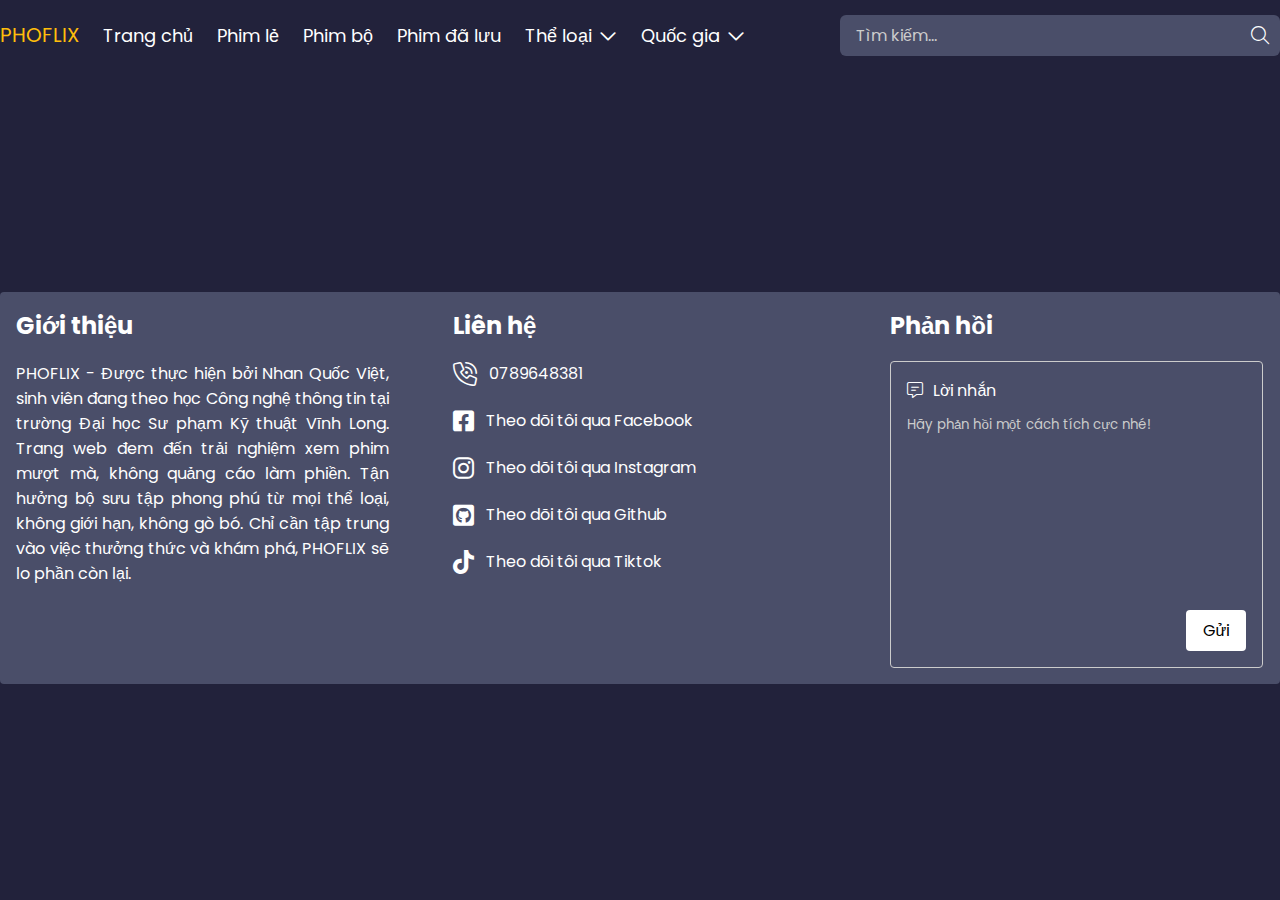
==== commit b6ecae52: "update render movie later" ====
--- a/index.html
+++ b/index.html
@@ -3,12 +3,13 @@
 <head>
     <meta charset="UTF-8">
     <meta name="viewport" content="width=device-width, initial-scale=1.0">
-    <title>PHOFLIX | PHOHOCCODE</title>
+    <title>PHOFLIX</title>
     <link rel="icon" href="./assets/img/logo.jpg" type="image/x-icon" />
     <link rel="stylesheet" href="./assets/css/base.css">
     <link rel="stylesheet" href="./assets/css/header.css">
     <link rel="stylesheet" href="./assets/css/footer.css">
     <link rel="stylesheet" href="./assets/css/index.css">
+    <link rel="stylesheet" href="./assets/css/toastMessage.css">
     <link rel="stylesheet" href="./assets/css/responsive.css">
     <link rel="stylesheet" href="./assets/icon/fontawesome.com/releases/v6.4.2/css/all.css">
 </head>
--- a/assets/css/base.css
+++ b/assets/css/base.css
@@ -124,3 +124,52 @@
 .see-more button:hover {
     opacity: .8;
 }
+
+.movie-info {
+    position: absolute;
+    left: 32px;
+    bottom: 32px;
+    padding: 8px;
+    width: 90%;
+}
+
+.movie-info h3 {
+    font-size: 4rem;
+    margin-bottom: 12px;
+    text-transform: uppercase;
+    color: #fff;
+    white-space: nowrap;
+    overflow: hidden;
+    text-overflow: ellipsis;
+    text-shadow: 2px 2px rgba(0,0,0,.5);
+}
+
+.movie-info__bottom {
+    display: flex;
+    flex-wrap: wrap;
+    align-items: center;
+    gap: 6px;
+}
+
+.watch-now {
+    padding: 4px 8px;
+    color: #fff;
+    background-color: #ff006e;
+    border-radius: 3px;
+    font-size: 1.6rem;
+    transition: .3s;
+}
+
+.watch-now:hover {
+    background-color: rgba(255, 0, 110, .8);
+}
+
+.quality, .year, .episode_current {
+    font-size: 1.4rem;
+    color: #fff;
+    padding: 2px 4px;
+    background-color:#3a86ff;
+    border-radius: 2px;
+}
+
+
--- a/assets/css/header.css
+++ b/assets/css/header.css
@@ -40,7 +40,7 @@
 }
 
 .menu-header__item:hover {
-    outline: 1px dotted #ffbe0b;
+    outline: 1px dashed #ffbe0b;
 }
 
 .menu-header__item:hover > a,
@@ -95,7 +95,7 @@
 
 .item__list > li a:hover {
     color: #ffbe0b;
-    outline: 1px dotted;
+    outline: 1px dashed;
 }
 
 .search {
@@ -115,7 +115,7 @@
 
 .search input:focus, 
 .search input:focus ~ button {
-    outline: 1px solid;
+    outline: 2px solid;
 }
 
 .search button {
--- a/assets/css/footer.css
+++ b/assets/css/footer.css
@@ -20,6 +20,7 @@
 }
 
 .footer-content {
+    text-align: justify;
     font-size: 1.6rem;
 }
 
--- a/assets/css/index.css
+++ b/assets/css/index.css
@@ -45,51 +45,6 @@
 
 .next {
     right: 10px;
-}
-
-.slider-info {
-    position: absolute;
-    left: 32px;
-    bottom: 32px; 
-    padding: 8px;  
-    width: 90%;
-}
-
-.slider-info h3 {
-    font-size: 2rem;
-    margin-bottom: 12px;
-    text-transform: uppercase;
-    color: #fff;
-    white-space: nowrap;
-    overflow: hidden;
-    text-overflow: ellipsis;
-}
-
-.slider-info__bottom {
-    display: flex;
-    align-items: center;
-    gap: 8px;
-}
-
-.slider-info__bottom button {
-    padding: 6px 8px;
-    color: #fff;
-    background-color: #ff006e;
-    border-radius: 3px;
-    font-size: 1.6rem;
-    transition: .3s;
-}
-
-.slider-info__bottom button:hover {
-    background-color: rgba(255, 0, 110, .8);
-}
-
-.slider-info__bottom > .year  {
-    padding: 4px 6px;
-    font-size: 1.4rem;
-    background-color: #3a86ff;
-    border-radius: 3px;
-    color: #fff;
 }
 
 section {
@@ -170,14 +125,14 @@
     color: var(--primry-color);
 }
 
-.movie figure:hover .icon-play {
+.movie figure:hover .icon-play,
+.movie figure:hover .add-movie {
     opacity: 1;
 }
 
 .movie figure:hover img {
     transform: scale(1.2);
     opacity: .3;
-    
 }
 
 .icon-play {
@@ -191,5 +146,37 @@
     transition: .3s;
 }
 
+.add-movie {
+    position: absolute;
+    top: 0;
+    left: 0;
+    font-size: 2rem;
+    width: 40px;
+    height: 40px;
+    opacity: 0;
+    display: flex;
+    align-items: center;
+    justify-content: center;
+    transition: .3s ease all;
+    color: #fff;
+    background-color: rgba(0,0,0,.5);
+    backdrop-filter: blur(10px);
+}
+
+.add-movie .icon-add,
+.add-movie .icon-remove {
+    padding: 10px;
+}
+
+.add-movie.active .icon-remove {
+    display: block;
+}
+
+.add-movie.active .icon-add,
+.add-movie .icon-remove {
+    display: none;
+}
 
 
+
+
--- a/assets/css/toastMessage.css
+++ b/assets/css/toastMessage.css
@@ -0,0 +1,104 @@
+#toast {
+    position: fixed;
+    top: 32px;
+    right: 32px;
+    z-index: 99999;
+}
+
+.toast {
+    display: flex;
+    align-items: center;
+    padding: 16px;
+    border: 2px solid;
+    border-radius: 12px;
+    box-shadow: 0 2px 3px rgba(0, 0, 0, 0.3);
+    margin-bottom: 24px;
+    width: 400px;
+}
+
+@keyframes slideInLeft {
+    from {
+        opacity: 0;
+        transform: translateX(calc(100% + 32px));
+    }
+    to {
+        opacity: 1;
+        transform: translateX(0);
+    }
+}
+
+@keyframes fadeOut {
+    to {
+        opacity: 0;
+    }
+}
+
+.toast--success {
+    background-color: #F6FFF9;
+    border-color: #48C1B5;
+}
+
+.toast--error {
+    background-color: #FFF5F3;
+    border-color: #F4B0A1;
+}
+
+.toast--success .toast__icon {
+    background-image: linear-gradient(to bottom, #48CA93, #48BACA);
+}
+
+.toast--error .toast__icon {
+    background-image: linear-gradient(to bottom, #E88B76, #CA5048);
+}
+
+.toast__icon {
+    display: flex;
+    align-items: center;
+    justify-content: center;
+    color: #fff;
+    width: 28px;
+    height: 28px;
+    padding: 8px;
+    border-radius: 8px;
+    margin: 0 18px 18px 0;
+}
+
+.toast__body {
+    flex-grow: 1;
+    color: #fff;
+}
+
+.toast__title {
+    font-size: 18px;
+    color: #27303A;
+    margin-bottom: 2px;
+}
+
+.toast__message {
+    font-size: 16px;
+    color: #2F3F53;
+}
+
+.toast__message > a {
+    color: #48C1B5;
+    font-size: 1.5rem;
+    text-decoration: underline;
+}
+
+.toast__message.toast--success {
+    color: #48C1B5;
+
+}
+
+.toast__close {
+    font-size: 28px;
+    transition: .3s;
+    color: #979FA9;
+    margin: 0 0 22px 18px;
+    cursor: pointer;
+}
+
+.toast__close:hover {
+    color: #27303A;
+}
+
--- a/assets/css/responsive.css
+++ b/assets/css/responsive.css
@@ -11,7 +11,7 @@
   }
   .bars,
   .close {
-    display: block;
+    display: flex;
   }
   .menu-header.active {
     opacity: 1;
@@ -35,7 +35,7 @@
   }
   .close {
     right: 32px;
-    top: 12px;
+    top: 20px;
   }
   .item__list {
     list-style: auto;
@@ -62,6 +62,12 @@
   .movie {
     width: 25%;
   }
+  .movie-info h3 {
+    font-size: 3rem;
+  }
+  .add-movie  {
+    opacity: 1;
+  }
   footer {
     gap: 32px 0;
   }
@@ -85,8 +91,7 @@
     right: 24px;
     padding: 16px 0;
   }
-  .slider-info,
-  .background-movie__info {
+  .movie-info {
     left: 24px;
     bottom: 24px;
   }
@@ -98,7 +103,14 @@
   }
   .close {
     right: 24px;
-    top: 8px;
+    top: 16px;
+  }
+  .movie-info h3  {
+    font-size: 2rem;
+  }
+  #toast {
+    top: 24px;
+    right: 24px;
   }
 }
 
@@ -116,6 +128,9 @@
     width: unset;
     gap: 24px;
   }
+  .menu-header.active {
+    padding: 8px 16px 8px 8px;
+  }
   .search input {
     width: 84%;
   }
@@ -132,13 +147,9 @@
   .name-movie {
     font-size: 2rem;
   }
-  .slider-info,
-  .background-movie__info {
+  .movie-info {
     left: 12px;
     bottom: 12px;
-  }
-  .background-movie__info h3 {
-    font-size: 2rem;
   }
   .info-bottom {
     flex-wrap: wrap;
@@ -146,13 +157,38 @@
   section header {
     font-size: 1.4rem;
   }
+  .close {
+    right: 16px;
+    top: 12px;
+  }
   .view-iframe iframe {
     height: 210px;
   }
   .episode {
+    font-size: 1.2rem;
     padding: 8px;
   }
   .footer-item {
     width: 100%;
   }
+  #toast {
+    top: 16px;
+    right: 16px;
+  }
+  .toast {
+    width: 330px;
+    padding: 8px;
+  }
+  .toast__title {
+    font-size: 1.6rem;
+  }
+  .toast__message.toast--success {
+    font-size: 1.4rem;
+  }
+  .prev {
+    left: 4px;
+  }
+  .next {
+    right: 4px;
+  }
 }
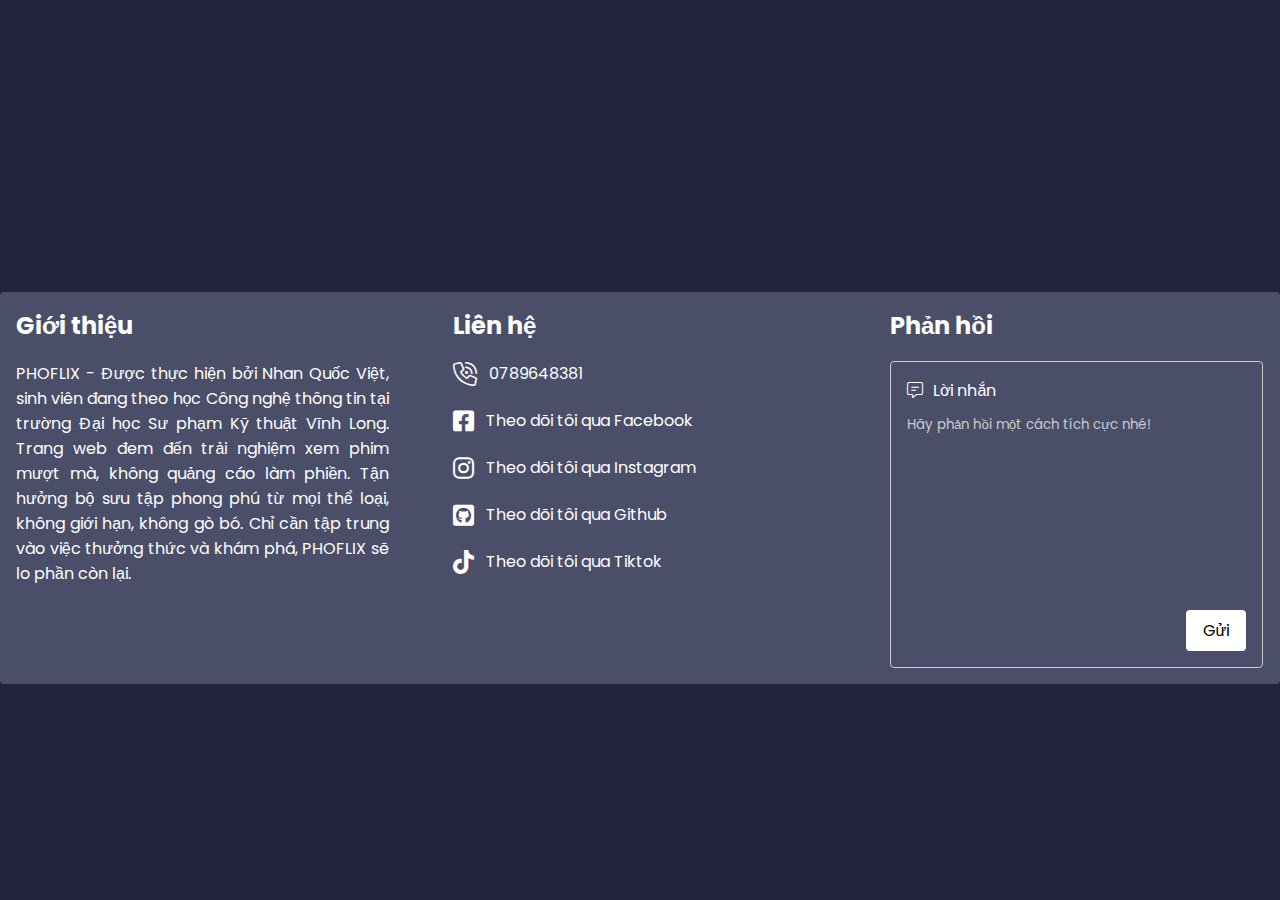
==== commit 838d88c7: "cập nhật hệ thống" ====
--- a/index.html
+++ b/index.html
@@ -25,8 +25,7 @@
                 <button class="next">
                     <i class="fa-light fa-angle-right"></i>
                 </button>
-            </div>
-            
+            </div> 
             <section class="feature-film"></section>
             <section class="television-seris"></section>
             <section class="cartoon"></section>
@@ -34,6 +33,6 @@
         </div>
         <footer></footer>
     </div>
-    <script defer type="module" src="./src/js/index.js"></script>
+    <script defer type="module" src="./src/view/index.js"></script>
 </body>
 </html>--- a/assets/css/header.css
+++ b/assets/css/header.css
@@ -48,8 +48,8 @@
     color: #ffbe0b;
 }
 
-.menu-header__item:nth-child(6):after, 
-.menu-header__item:nth-child(5):after {
+.menu-header__item:nth-child(7):after, 
+.menu-header__item:nth-child(6):after {
     content: '';
     position: absolute;
     width: 100%;
@@ -82,7 +82,7 @@
     z-index: 100;
 }
 .item__list > li {
-    width: calc(33.3333% - 14px);
+    width: calc(33.3333% - 8px);
     font-size: 1.6rem;
     cursor: pointer;
 }
@@ -102,23 +102,20 @@
     flex: 1;
     display: flex;
     justify-content: end;
+    position: relative;
 }
 
 .search input {
     width: 400px;
     background-color: #4a4e69;
-    padding: 8px 16px;
+    padding: 8px 32px 8px 16px;
     font-size: 1.6rem;
     color: #fff;
     border-radius: 6px 0 0 6px;
 }
 
-.search input:focus, 
-.search input:focus ~ button {
-    outline: 2px solid;
-}
 
-.search button {
+.search-btn {
     width: 40px;
     font-size: 1.8rem;
     border-radius: 0 6px 6px 0;
@@ -127,8 +124,30 @@
     transition: background .3s;
 }
 
-.search button:hover {
+.search-btn:hover {
     background-color: #5d6282;
+}
+
+.search input:focus ~ .reset-value {
+    opacity: 1;
+    cursor: pointer;
+}
+
+.reset-value {
+    cursor: text;
+    opacity: 0;
+    position: absolute;
+    background-color: transparent;
+    color: #fff;
+    font-size: 1.8rem;
+    top: 50%;
+    right: 50px;
+    transform: translateY(-50%);
+    transition: .3s;
+}
+
+.reset-value:hover {
+    color: #ffbe0b;
 }
 
 .bars {
--- a/assets/css/index.css
+++ b/assets/css/index.css
@@ -24,6 +24,7 @@
 }
 
 .prev, .next {
+    border: 1px solid rgba(255,255,255,.5);
     position: absolute;
     top: 50%;
     transform: translateY(-50%);    
@@ -62,6 +63,7 @@
 }
 
 section header .title-name {
+    margin-right: 12px;
     color: #fff;
     font-weight: 400;
     text-transform: uppercase;
--- a/assets/css/toastMessage.css
+++ b/assets/css/toastMessage.css
@@ -8,12 +8,12 @@
 .toast {
     display: flex;
     align-items: center;
-    padding: 16px;
+    padding: 8px 12px;
     border: 2px solid;
     border-radius: 12px;
     box-shadow: 0 2px 3px rgba(0, 0, 0, 0.3);
-    margin-bottom: 24px;
-    width: 400px;
+    margin-bottom: 12px;
+    width: 350px;
 }
 
 @keyframes slideInLeft {
--- a/assets/css/responsive.css
+++ b/assets/css/responsive.css
@@ -38,17 +38,13 @@
     top: 20px;
   }
   .item__list {
-    list-style: auto;
     display: flex;
-    padding: 6px 44px;
+    padding: 6px 12px;
     width: unset;
     position: unset;
     background-color: unset;
     max-height: unset;
   }
-  .item__list > li {
-    width: calc(50% - 10px);
-  }
   .menu-header__item:nth-child(6):after,
   .menu-header__item:nth-child(5):after {
     display: none;
@@ -76,6 +72,9 @@
   }
   .send-mail {
     width: 100%;
+  }
+  .episode {
+    width: calc(12.5% - 11px);
   }
 }
 
@@ -99,7 +98,7 @@
     padding: 16px 24px 16px 16px;
   }
   .item__list > li {
-    width: 100%;
+    width: calc(50% - 6px);
   }
   .close {
     right: 24px;
@@ -111,6 +110,10 @@
   #toast {
     top: 24px;
     right: 24px;
+  }
+  .episode {
+    font-size: 1.4rem;
+    width: calc(16.66666% - 10px);
   }
 }
 
@@ -166,7 +169,7 @@
   }
   .episode {
     font-size: 1.2rem;
-    padding: 8px;
+    width: calc(25% - 28px);
   }
   .footer-item {
     width: 100%;
@@ -176,7 +179,7 @@
     right: 16px;
   }
   .toast {
-    width: 330px;
+    width: 320px;
     padding: 8px;
   }
   .toast__title {
@@ -191,4 +194,7 @@
   .next {
     right: 4px;
   }
+  .reset-value {
+    right: 40px;
+  }
 }
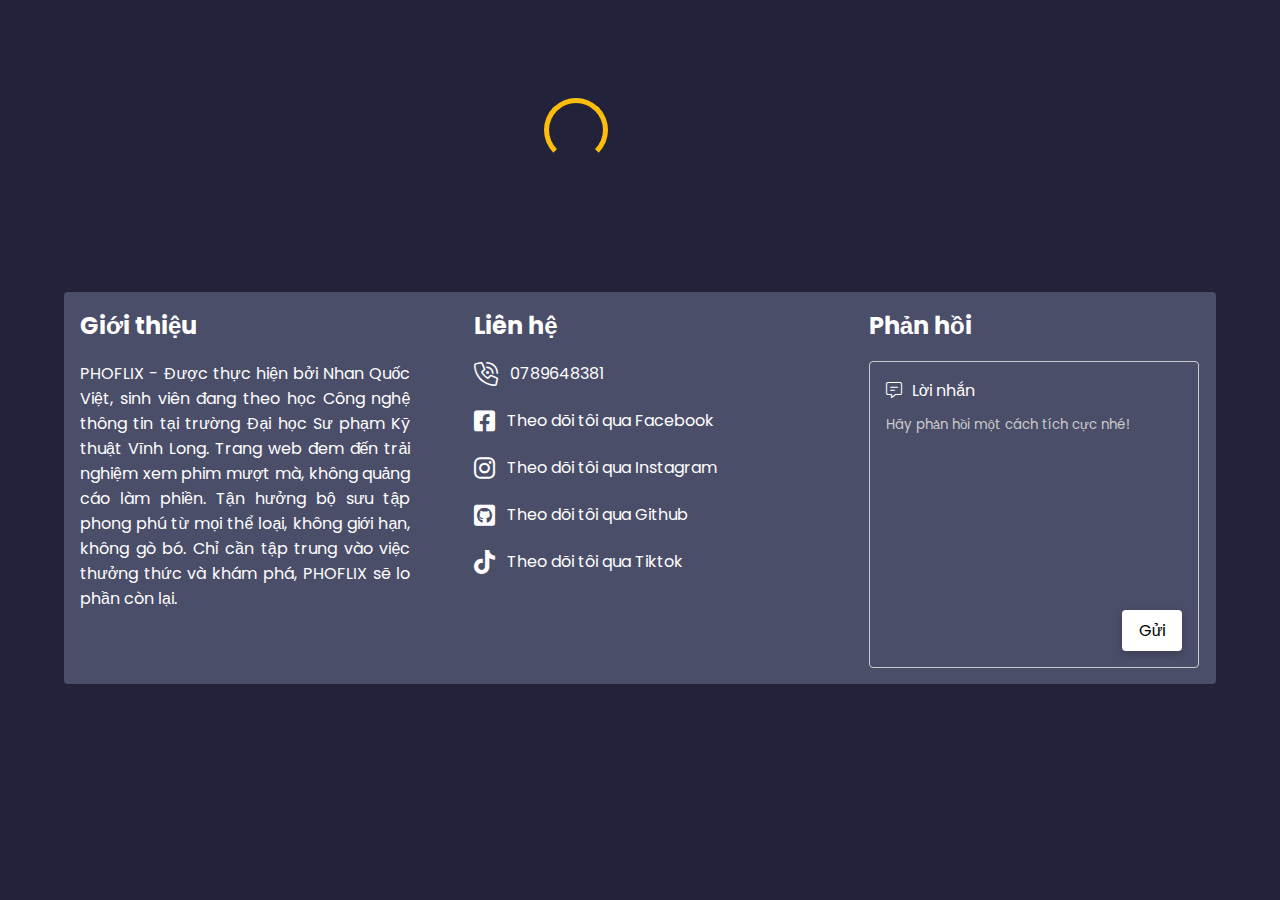
==== commit 8e730d0d: "cập nhật loader" ====
--- a/index.html
+++ b/index.html
@@ -3,6 +3,7 @@
 <head>
     <meta charset="UTF-8">
     <meta name="viewport" content="width=device-width, initial-scale=1.0">
+    <meta name="description" content="Đây là trang chính chứa tất cả nội dung!">
     <title>PHOFLIX</title>
     <link rel="icon" href="./assets/img/logo.jpg" type="image/x-icon" />
     <link rel="stylesheet" href="./assets/css/base.css">
--- a/assets/css/base.css
+++ b/assets/css/base.css
@@ -1,4 +1,17 @@
-@import url("https://fonts.googleapis.com/css2?family=Poppins:ital,wght@0,100;0,200;0,300;0,400;0,500;0,600;0,700;0,800;0,900;1,100;1,200;1,300;1,400;1,500;1,600;1,700;1,800;1,900&display=swap");
+@import url(https://fonts.googleapis.com/css2?family=Poppins:ital,wght@0,100;0,200;0,300;0,400;0,500;0,600;0,700;0,800;0,900;1,100;1,200;1,300;1,400;1,500;1,600;1,700;1,800;1,900&display=swap);
+.page,
+button {
+  cursor: pointer;
+}
+.all-movie,
+.movie-info h3 {
+  overflow: hidden;
+}
+.page.active,
+.watch-now,
+button {
+  user-select: none;
+}
 :root {
   --background-primary: #22223b;
   --primry-color: #ffbe0b;
@@ -7,46 +20,47 @@
   margin: 0;
   padding: 0;
   box-sizing: inherit;
-  font-family: "Poppins", sans-serif;
+  font-family: Poppins, sans-serif;
   font-style: normal;
 }
-*::-webkit-scrollbar {
+::-webkit-scrollbar {
   width: 6px;
   height: 6px;
 }
-
-*::-webkit-scrollbar-track {
-  background: transparent;
+::-webkit-scrollbar-track {
+  background: 0 0;
 }
-
-*::-webkit-scrollbar-thumb {
+::-webkit-scrollbar-thumb {
   border-radius: 3px;
-  background-color: rgb(74, 78, 105);
+  background-color: #4a4e69;
 }
 ::placeholder {
-  color: #cccccc;
+  color: #ccc;
   user-select: none;
 }
 ::selection {
-    background-color: var(--primry-color);
+  background-color: var(--primry-color);
+}
+.content,
+body {
+  background-color: var(--background-primary);
 }
 html {
   font-size: 62.5%;
   box-sizing: border-box;
 }
-body {
-  max-width: 1400px;
-  margin: 0 auto;
-  background-color: var(--background-primary);
-}
 button {
   border: none;
-  cursor: pointer;
-  user-select: none;
+  background-color: transparent;
 }
 input {
   border: none;
-  outline: none;
+  outline: 0;
+}
+.page,
+.watch-now {
+  border-radius: 3px;
+  box-shadow: rgba(0, 0, 0, 0.24) 0 3px 8px;
 }
 a {
   text-decoration: none;
@@ -59,117 +73,120 @@
   height: 100%;
   object-fit: cover;
 }
-
 .main-page {
-    position: relative;
+  position: relative;
+  padding: 0 64px;
+  min-height: 100vh;
+}
+.content {
+  padding-top: 100px;
+  overflow-y: hidden;
+  position: relative;
+}
+.page,
+.see-more button {
+  background-color: var(--primry-color);
+  font-size: 1.6rem;
+  transition: 0.3s;
+}
+.movies {
+  display: flex;
+  margin: 0 -8px;
+  flex-wrap: wrap;
+  gap: 32px 0;
+}
+.paginations {
+  display: flex;
+  gap: 12px;
+  margin-bottom: 24px;
+  overflow-y: auto;
+  padding-bottom: 12px;
+}
+.page {
+  padding: 4px 12px;
+  font-weight: 600;
+}
+.page:hover,
+.see-more button:hover {
+  opacity: 0.8;
+}
+.page.active {
+  cursor: not-allowed;
+  pointer-events: none;
+  background-color: #3a86ff;
+}
+.see-more {
+  display: none;
+  justify-content: center;
+  margin-bottom: 50px;
+}
+.see-more button {
+  padding: 8px 16px;
+  border-radius: 4px;
+}
+.movie-info {
+  position: absolute;
+  left: 32px;
+  bottom: 32px;
+  padding: 8px;
+  width: 90%;
+}
+.movie-info h3 {
+  font-size: 4rem;
+  margin-bottom: 12px;
+  text-transform: uppercase;
+  color: #fff;
+  white-space: nowrap;
+  text-overflow: ellipsis;
+  text-shadow: 2px 2px rgba(0, 0, 0, 0.5);
+}
+.movie-info__bottom {
+  display: flex;
+  flex-wrap: wrap;
+  align-items: center;
+  gap: 6px;
+}
+.watch-now {
+  padding: 4px 8px;
+  color: #fff;
+  background-color: #ff006e;
+  font-size: 1.6rem;
+  transition: 0.3s;
+}
+.watch-now:hover {
+  background-color: rgba(255, 0, 110, 0.8);
+}
+.episode_current,
+.quality,
+.year {
+  font-size: 1.4rem;
+  color: #fff;
+  padding: 2px 4px;
+  background-color: #3a86ff;
+  border-radius: 2px;
+  box-shadow: rgba(0, 0, 0, 0.24) 0 3px 8px;
 }
 
-.content {
-    background-color: var(--background-primary);
-    padding-top: 100px;
-    overflow-y: hidden;
+.loader {
+  position: absolute;
+  top: 50%;
+  left: calc(50% - 64px);
+  transform: translate(-50%,-50%);
+  width: 64px;
+  height: 64px;
+  border: 5px solid var(--primry-color);
+  border-bottom-color: transparent;
+  border-radius: 50%;
+  display: inline-block;
+  box-sizing: border-box;
+  animation: rotation 1s linear infinite;
 }
 
-.movies {
-    display: flex;
-    margin: 0 -8px;
-    flex-wrap: wrap;
-    gap: 32px 0;
+@keyframes rotation {
+  0% {
+    transform: rotate(0deg);
+  }
+  100% {
+    transform: rotate(360deg);
+  }
 }
-
-.all-movie {
-    overflow: hidden;
-}
-
-.paginations {
-    display: flex;
-    gap: 12px;
-    margin-bottom: 24px;
-    overflow-y: auto;
-    padding-bottom: 12px;
-}
-
-.page {
-    font-size: 1.6rem;
-    padding: 4px 12px;
-    font-weight: 600;
-    background-color: #ffbe0b;
-    cursor: pointer;
-    border-radius: 3px;
-    transition: .3s;
-}
-
-.page:hover {
-    opacity: .8;
-}
-
-.page.active {
-    background-color: #3a86ff;
-}
-
-.see-more {
-    display: none;
-    justify-content: center;
-    margin-bottom: 50px;
-}
-
-.see-more button {
-    font-size: 1.6rem;
-    padding: 8px 16px;
-    border-radius: 4px;
-    background-color: #ffbe0b;
-    transition: .3s;
-}
-
-.see-more button:hover {
-    opacity: .8;
-}
-
-.movie-info {
-    position: absolute;
-    left: 32px;
-    bottom: 32px;
-    padding: 8px;
-    width: 90%;
-}
-
-.movie-info h3 {
-    font-size: 4rem;
-    margin-bottom: 12px;
-    text-transform: uppercase;
-    color: #fff;
-    white-space: nowrap;
-    overflow: hidden;
-    text-overflow: ellipsis;
-    text-shadow: 2px 2px rgba(0,0,0,.5);
-}
-
-.movie-info__bottom {
-    display: flex;
-    flex-wrap: wrap;
-    align-items: center;
-    gap: 6px;
-}
-
-.watch-now {
-    padding: 4px 8px;
-    color: #fff;
-    background-color: #ff006e;
-    border-radius: 3px;
-    font-size: 1.6rem;
-    transition: .3s;
-}
-
-.watch-now:hover {
-    background-color: rgba(255, 0, 110, .8);
-}
-
-.quality, .year, .episode_current {
-    font-size: 1.4rem;
-    color: #fff;
-    padding: 2px 4px;
-    background-color:#3a86ff;
-    border-radius: 2px;
-}
-
-
--- a/assets/css/header.css
+++ b/assets/css/header.css
@@ -1,171 +1 @@
-.main-page > header {
-    position: fixed;
-    top: 0;
-    width: 100%;
-    display: flex;
-    align-items: center;
-    background-color: var(--background-primary);
-    padding: 12px 0;
-    max-width: 1400px;
-    z-index: 9999;
-    gap: 12px;
-}
-.logo {
-    padding: 8px 0;
-    font-size: 2rem;
-    user-select: none;
-}
-.logo a {
-    color: #ffbe0b;
-}
-.menu-header {
-    display: flex;
-}
-.menu-header__item {
-    font-size: 1.8rem;
-    transition: .3s all ease;
-    color: #fff;
-    position: relative;
-    user-select: none;
-}
-
-.menu-header__item > a {
-    display: block;
-    padding: 8px 12px;
-    cursor: pointer;
-} 
-
-.menu-header__item > a > i {
-    margin-left: 2px;
-}
-
-.menu-header__item:hover {
-    outline: 1px dashed #ffbe0b;
-}
-
-.menu-header__item:hover > a,
-.menu-header__item:hover > a > i {
-    color: #ffbe0b;
-}
-
-.menu-header__item:nth-child(7):after, 
-.menu-header__item:nth-child(6):after {
-    content: '';
-    position: absolute;
-    width: 100%;
-    height: 20px;
-    top: 80%;
-    left: 0;
-    background-color: transparent;
-    z-index: 9999;
-    cursor: pointer;
-}
-
-.menu-header__item:hover .item__list {
-    display: flex;
-}
-
-.item__list {
-    width: 600px;
-    max-height: 80vh;
-    overflow-y: auto;
-    overscroll-behavior-y: none;
-    display: none;
-    flex-wrap: wrap;
-    gap: 12px;
-    list-style: none;
-    padding: 16px;
-    background-color: #313150;
-    border-radius: 4px;
-    position: absolute;
-    top: 50px;
-    z-index: 100;
-}
-.item__list > li {
-    width: calc(33.3333% - 8px);
-    font-size: 1.6rem;
-    cursor: pointer;
-}
-
-.item__list > li a {
-    display: block;
-    transition: .3s;
-    padding: 4px 12px;
-}
-
-.item__list > li a:hover {
-    color: #ffbe0b;
-    outline: 1px dashed;
-}
-
-.search {
-    flex: 1;
-    display: flex;
-    justify-content: end;
-    position: relative;
-}
-
-.search input {
-    width: 400px;
-    background-color: #4a4e69;
-    padding: 8px 32px 8px 16px;
-    font-size: 1.6rem;
-    color: #fff;
-    border-radius: 6px 0 0 6px;
-}
-
-
-.search-btn {
-    width: 40px;
-    font-size: 1.8rem;
-    border-radius: 0 6px 6px 0;
-    background-color: #4a4e69;
-    color: #fff;
-    transition: background .3s;
-}
-
-.search-btn:hover {
-    background-color: #5d6282;
-}
-
-.search input:focus ~ .reset-value {
-    opacity: 1;
-    cursor: pointer;
-}
-
-.reset-value {
-    cursor: text;
-    opacity: 0;
-    position: absolute;
-    background-color: transparent;
-    color: #fff;
-    font-size: 1.8rem;
-    top: 50%;
-    right: 50px;
-    transform: translateY(-50%);
-    transition: .3s;
-}
-
-.reset-value:hover {
-    color: #ffbe0b;
-}
-
-.bars {
-    display: none;
-    font-size: 3rem;
-    color: #fff;
-    cursor: pointer;
-}
-
-.close {
-    display: none;
-    position: absolute;
-    color: #fff;
-    font-size: 4rem;
-    z-index: 10000;
-    cursor: pointer;
-}
-
-
-
-
+.logo a,.menu-header__item:hover>a,.menu-header__item:hover>a>i,.reset-value:hover{color:#ffbe0b}.item__list,.menu-header,.search{display:flex}.item__list,.search input{box-shadow:rgba(0,0,0,.24) 0 3px 8px}.main-page>header{position:fixed;top:0;left:64px;right:64px;display:flex;align-items:center;background-color:var(--background-primary);padding:12px 0;z-index:9999;gap:12px}.logo{padding:8px 0;font-size:2rem;user-select:none}.menu-header__item{font-size:1.8rem;transition:.3s;color:#fff;position:relative;user-select:none}.menu-header__item>a{display:block;padding:8px 12px;cursor:pointer}.menu-header__item>a>i{margin-left:2px}.menu-header__item:hover{outline:#ffbe0b dashed 1px}.menu-header__item:nth-child(6):after,.menu-header__item:nth-child(7):after{content:"";position:absolute;width:100%;height:20px;top:80%;left:0;background-color:transparent;z-index:9999;cursor:pointer}.menu-header__item:hover .item__list{opacity:1;pointer-events:auto}.item__list{width:600px;max-height:80vh;overflow-y:auto;overscroll-behavior-y:none;opacity:0;flex-wrap:wrap;gap:12px;list-style:none;padding:16px;background-color:#313150;border-radius:4px;position:absolute;top:50px;z-index:100;pointer-events:none;transition:.2s}.search input,.search-btn{background-color:#4a4e69;color:#fff}.item__list>li{width:calc(33.3333% - 8px);font-size:1.6rem;cursor:pointer}.item__list>li a{display:block;transition:.3s;padding:4px 12px}.item__list>li a:hover{color:#ffbe0b;outline:dashed 1px}.search{flex:1;justify-content:end;position:relative}.search input{width:400px;padding:8px 32px 8px 16px;font-size:1.6rem;border-radius:6px 0 0 6px;transition:.3s}.search-btn{width:40px;font-size:1.8rem;border-radius:0 6px 6px 0;transition:background .3s}.search-btn:hover{background-color:#5d6282}.search input:focus~.reset-value{opacity:1;cursor:pointer}.reset-value{cursor:text;opacity:0;position:absolute;background-color:transparent;color:#fff;font-size:1.8rem;top:50%;right:50px;transform:translateY(-50%);transition:.3s}.bars,.close{display:none;color:#fff;cursor:pointer}.bars{font-size:3rem}.close{position:absolute;font-size:4rem;z-index:10000}--- a/assets/css/footer.css
+++ b/assets/css/footer.css
@@ -1,99 +1 @@
-footer {
-    max-width: 1400px;
-    margin: 32px auto;
-    display: flex;
-    gap: 64px;
-    padding: 16px;
-    background-color: #4a4e69;
-    border-radius: 4px;
-    flex-wrap: wrap;
-}
-
-.footer-item {
-    width: calc(33.33333% - 43px);
-    color: #fff;
-}
-
-.footer-title {
-    font-size: 2.4rem;
-    margin-bottom: 18px;
-}
-
-.footer-content {
-    text-align: justify;
-    font-size: 1.6rem;
-}
-
-.footer-contact {
-    display: flex;
-    flex-direction: column;
-    gap: 22px 0;
-    font-size: 1.6rem;
-} 
-
-.contact-item a {
-    display: flex;
-    gap: 12px;
-    align-items: center;
-    transition: .3s;
-}
-
-.contact-item a:hover {
-    color: #ffbe0b;
-}
-
-.contact-item a i {
-    font-size: 2.4rem;
-}
-
-form {
-    display: flex; 
-    flex-direction: column;
-    padding: 16px;
-    border: 1px solid #ccc;
-    border-radius: 4px;
-    font-size: 1.6rem;
-    color: #fff;
-}
-
-.form-input label {
-    margin-bottom: 12px;
-}
-
-.form-input label i {
-    margin-right: 6px;
-}
-
-.form-input input[type='email'] {
-    width: 100%;
-    background-color: transparent;
-    color: #fff;
-    padding: 12px 0;
-}
-
-.form-input textarea {
-    width: 100%;
-    outline: unset;
-    border: none;
-    color: #fff;
-    background-color: transparent;
-    resize: unset;
-    height: 200px;
-    padding: 12px 0;
-}
-
-.send-mail {
-    padding: 8px 12px;
-    font-size: 1.6rem;
-    width: 60px;
-    margin-left: auto;
-    border-radius: 4px;
-    background-color: #fff;
-    color: #000;
-    transition: .5s;
-}
-
-.send-mail:hover {
-    background-color: #ffbe0b;
-}
-
+.contact-item a i,.footer-title{font-size:2.4rem}footer,form{display:flex;padding:16px}.form-input input[type=email],.form-input textarea{width:100%;background-color:transparent;padding:12px 0}footer{margin:32px 0;gap:64px;background-color:#4a4e69;border-radius:4px;flex-wrap:wrap}.footer-item{width:calc(33.33333% - 43px);color:#fff}.footer-title{margin-bottom:18px}.footer-contact,.footer-content,.send-mail,form{font-size:1.6rem}.footer-content{text-align:justify}.footer-contact{display:flex;flex-direction:column;gap:22px 0}.contact-item a{display:flex;gap:12px;align-items:center;transition:.3s}.contact-item a:hover{color:#ffbe0b}form{flex-direction:column;border:1px solid #ccc;border-radius:4px;color:#fff}.form-input label{margin-bottom:12px}.form-input label i{margin-right:6px}.form-input input[type=email]{color:#fff}.form-input textarea{outline:unset;border:none;color:#fff;resize:unset;height:200px}.send-mail{padding:8px 12px;width:60px;margin-left:auto;border-radius:4px;background-color:#fff;color:#000;transition:.3s;box-shadow:rgba(0,0,0,.24) 0 3px 8px}.send-mail:hover{background-color:#ffbe0b}--- a/assets/css/index.css
+++ b/assets/css/index.css
@@ -1,184 +1 @@
-.slider-container,
-.movie-container {
-    position: relative;
-    width: 100%;
-    overflow: hidden;
-}
-
-.slider-inner, 
-.movie-inner {
-    display: flex;
-    transition: transform .8s ease;
-}
-
-.slide {
-    position: relative;
-    width: 100%;
-    flex-shrink: 0;
-}
-
-.slide figure {
-    height: 500px;
-    border-radius: 3px;
-    overflow: hidden;
-}
-
-.prev, .next {
-    border: 1px solid rgba(255,255,255,.5);
-    position: absolute;
-    top: 50%;
-    transform: translateY(-50%);    
-    width: 40px;
-    height: 40px;
-    font-size: 2rem;
-    border-radius: 50%;
-    color: #fff;
-    background-color: rgba(0,0,0,.5);
-    z-index: 999;
-    display: flex;
-    align-items: center;
-    justify-content: center;
-}
-
-.prev {
-    left: 10px;
-}
-
-.next {
-    right: 10px;
-}
-
-section {
-    margin: 32px 0;
-    overflow: hidden;
-}
-
-section header {
-    display: flex;
-    align-items: center;
-    justify-content: space-between;
-    font-size: 1.6rem;
-    margin-bottom: 16px;
-    color: #fff;
-}
-
-section header .title-name {
-    margin-right: 12px;
-    color: #fff;
-    font-weight: 400;
-    text-transform: uppercase;
-}
-
-section header a {
-    transition: .3s;
-    cursor: pointer;
-}
-
-section header a:hover {
-    color: var(--primry-color);
-}
-
-.movie-inner {
-    margin: 0 -8px;
-}
-
-.movie {
-    width: 16.66667%;
-    flex-shrink: 0;
-    padding: 0 8px;
-    position: relative;
-}
-
-.movie figure {
-    height: 300px;
-    border-radius: 3px;
-    overflow: hidden;
-    position: relative;
-}
-
-.movie figure img {
-    transition: .3s;
-}
-
-.language {
-    position: absolute;
-    top: 6px;
-    font-size: 1.4rem;
-    right: 6px;
-    text-transform: uppercase;
-    color: #fff;
-    padding: 4px 6px;
-    background-color: var(--primry-color);
-    border-radius: 3px;
-}
-
-.movie-name {
-    display: block;
-    margin-top: 8px;
-    color: #fff;
-    font-size: 1.6rem;
-    transition: .3s;
-    white-space: nowrap;
-    overflow: hidden;
-    text-overflow: ellipsis;
-}
-
-.movie-name:hover {
-    color: var(--primry-color);
-}
-
-.movie figure:hover .icon-play,
-.movie figure:hover .add-movie {
-    opacity: 1;
-}
-
-.movie figure:hover img {
-    transform: scale(1.2);
-    opacity: .3;
-}
-
-.icon-play {
-    position: absolute;
-    top: 50%;
-    left: 50%;
-    transform: translate(-50%, -50%);
-    font-size: 5rem;
-    color: #fff;
-    opacity: 0;
-    transition: .3s;
-}
-
-.add-movie {
-    position: absolute;
-    top: 0;
-    left: 0;
-    font-size: 2rem;
-    width: 40px;
-    height: 40px;
-    opacity: 0;
-    display: flex;
-    align-items: center;
-    justify-content: center;
-    transition: .3s ease all;
-    color: #fff;
-    background-color: rgba(0,0,0,.5);
-    backdrop-filter: blur(10px);
-}
-
-.add-movie .icon-add,
-.add-movie .icon-remove {
-    padding: 10px;
-}
-
-.add-movie.active .icon-remove {
-    display: block;
-}
-
-.add-movie.active .icon-add,
-.add-movie .icon-remove {
-    display: none;
-}
-
-
-
-
+.movie figure,.slide figure{border-radius:3px;overflow:hidden}.movie figure,.movie-name,.slide figure,section{overflow:hidden}.movie-container,.slider-container{position:relative;width:100%;overflow:hidden}.movie-inner,.slider-inner{display:flex;transition:transform .8s}.add-movie,.icon-play,.movie figure img,.movie-name,.next,.prev{transition:.3s}.slide{position:relative;width:100%;flex-shrink:0}.slide figure{height:500px}.next,.prev{border:1px solid rgba(255,255,255,.5);position:absolute;top:50%;transform:translateY(-50%);width:40px;height:40px;font-size:2rem;border-radius:50%;color:#fff;background-color:rgba(0,0,0,.5);z-index:999;display:flex;align-items:center;justify-content:center}.add-movie.active .icon-remove,.movie-name{display:block}.add-movie:hover,.next:hover,.prev:hover{color:#ffbe0b}.prev{left:10px}.next{right:10px}section{margin:32px 0}section header{display:flex;align-items:center;justify-content:space-between;font-size:1.6rem;margin-bottom:16px;color:#fff}section header .title-name{margin-right:12px;color:#fff;font-weight:400;text-transform:uppercase}section header a{transition:.3s;cursor:pointer}.movie-name:hover,section header a:hover{color:var(--primry-color)}.movie-inner{margin:0 -8px}.movie{width:16.66667%;flex-shrink:0;padding:0 8px;position:relative}.add-movie,.icon-play,.status{position:absolute;color:#fff}.movie figure{height:300px;position:relative;border:1px solid rgba(255,255,255,.1)}.status{top:4px;right:4px;font-size:1.4rem;text-transform:uppercase;padding:4px 6px;background-color:var(--primry-color);border-radius:3px;box-shadow:rgba(0,0,0,.24) 0 3px 8px}.movie-name{margin-top:8px;color:#fff;font-size:1.6rem;white-space:nowrap;text-overflow:ellipsis}.movie figure:hover .add-movie,.movie figure:hover .icon-play{opacity:1}.movie figure:hover img{transform:scale(1.2);opacity:.3}.icon-play{top:50%;left:50%;transform:translate(-50%,-50%);font-size:5rem;opacity:0}.add-movie{top:0;left:0;font-size:2rem;width:40px;height:40px;opacity:0;display:flex;align-items:center;justify-content:center;background-color:rgba(0,0,0,.5);backdrop-filter:blur(10px);border-radius:2px}.add-movie .icon-add,.add-movie .icon-remove{padding:10px}.add-movie .icon-remove,.add-movie.active .icon-add{display:none}--- a/assets/css/toastMessage.css
+++ b/assets/css/toastMessage.css
@@ -1,104 +1 @@
-#toast {
-    position: fixed;
-    top: 32px;
-    right: 32px;
-    z-index: 99999;
-}
-
-.toast {
-    display: flex;
-    align-items: center;
-    padding: 8px 12px;
-    border: 2px solid;
-    border-radius: 12px;
-    box-shadow: 0 2px 3px rgba(0, 0, 0, 0.3);
-    margin-bottom: 12px;
-    width: 350px;
-}
-
-@keyframes slideInLeft {
-    from {
-        opacity: 0;
-        transform: translateX(calc(100% + 32px));
-    }
-    to {
-        opacity: 1;
-        transform: translateX(0);
-    }
-}
-
-@keyframes fadeOut {
-    to {
-        opacity: 0;
-    }
-}
-
-.toast--success {
-    background-color: #F6FFF9;
-    border-color: #48C1B5;
-}
-
-.toast--error {
-    background-color: #FFF5F3;
-    border-color: #F4B0A1;
-}
-
-.toast--success .toast__icon {
-    background-image: linear-gradient(to bottom, #48CA93, #48BACA);
-}
-
-.toast--error .toast__icon {
-    background-image: linear-gradient(to bottom, #E88B76, #CA5048);
-}
-
-.toast__icon {
-    display: flex;
-    align-items: center;
-    justify-content: center;
-    color: #fff;
-    width: 28px;
-    height: 28px;
-    padding: 8px;
-    border-radius: 8px;
-    margin: 0 18px 18px 0;
-}
-
-.toast__body {
-    flex-grow: 1;
-    color: #fff;
-}
-
-.toast__title {
-    font-size: 18px;
-    color: #27303A;
-    margin-bottom: 2px;
-}
-
-.toast__message {
-    font-size: 16px;
-    color: #2F3F53;
-}
-
-.toast__message > a {
-    color: #48C1B5;
-    font-size: 1.5rem;
-    text-decoration: underline;
-}
-
-.toast__message.toast--success {
-    color: #48C1B5;
-
-}
-
-.toast__close {
-    font-size: 28px;
-    transition: .3s;
-    color: #979FA9;
-    margin: 0 0 22px 18px;
-    cursor: pointer;
-}
-
-.toast__close:hover {
-    color: #27303A;
-}
-
+#toast{position:fixed;top:32px;right:32px;z-index:99999}.toast{display:flex;align-items:center;padding:8px 12px;border:2px solid;border-radius:12px;box-shadow:0 2px 3px rgba(0,0,0,.3);margin-bottom:12px;width:400px}@keyframes slideInLeft{from{opacity:0;transform:translateX(calc(100% + 32px))}to{opacity:1;transform:translateX(0)}}@keyframes fadeOut{to{opacity:0}}.toast--success,.toast--welcome{background-color:#f6fff9;border-color:#48c1b5}.toast--error{background-color:#fff5f3;border-color:#f4b0a1}.toast--success .toast__icon,.toast--welcome .toast__icon{background-image:linear-gradient(to bottom,#48ca93,#48baca)}.toast--error .toast__icon{background-image:linear-gradient(to bottom,#e88b76,#ca5048)}.toast__icon{display:flex;align-items:center;justify-content:center;color:#fff;width:28px;height:28px;padding:8px;font-size:1.6rem;border-radius:8px;margin:0 18px 18px 0}.toast__body{flex-grow:1;color:#fff}.toast__title{font-size:1.8rem;color:#27303a;margin-bottom:2px}.toast__message{font-size:1.6rem;color:#2f3f53}.toast__message>a{color:#48c1b5;font-size:1.5rem;text-decoration:underline}.toast__message.toast--success{color:#48c1b5}.toast__close{font-size:2.8rem;transition:.3s;color:#22223b;margin:0 0 22px 18px;cursor:pointer}.toast__close:hover{opacity:.8}--- a/assets/css/responsive.css
+++ b/assets/css/responsive.css
@@ -1,22 +1,55 @@
-@media (max-width: 1024px) {
-  .main-page {
-    padding: 0 32px;
+@media (max-width: 1239px) {
+  :root {
+    --distance: 48px;
+  }
+  .main-page {
+    padding: 0 var(--distance);
+  }
+  .main-page > header {
+    left: var(--distance);
+    right: var(--distance);
+  }
+  .search input {
+    width: 300px;
+  }
+  .item__list {
+    width: 480px;
+  }
+  .movie {
+    width: 20%;
+  }
+  .menu-header__item {
+    font-size: 1.5rem;
+  }
+  .item__list > li {
+    font-size: 1.4rem;
+  }
+  .loader {
+    left: calc(50% - var(--distance));
+  }
+}
+@media (max-width: 1023px) {
+  .bars,
+  .close,
+  .item__list {
+    display: flex;
+  }
+  :root {
+    --distance: 32px;
+  }
+  .main-page {
+    padding: 0 var(--distance);
   }
   .main-page > header {
     justify-content: space-between;
-    left: 32px;
-    right: 32px;
-    width: unset;
+    left: var(--distance);
+    right: var(--distance);
     padding: 16px 0;
-  }
-  .bars,
-  .close {
-    display: flex;
   }
   .menu-header.active {
     opacity: 1;
     transform: translateX(0);
-    padding: 20px 32px 20px 20px;
+    padding: 20px var(--distance) 20px 20px;
   }
   .menu-header {
     inset: 0;
@@ -27,32 +60,41 @@
     z-index: 9999;
     opacity: 0;
     overflow-y: auto;
-    transition: all 0.3s ease;
+    transition: 0.3s;
     transform: translateX(-100%);
   }
   .menu-header__item:hover {
     outline: unset;
   }
+  .menu-header__item {
+    font-size: 1.8rem;
+  }
+  .item__list > li {
+    font-size: 1.6rem;
+  }
   .close {
-    right: 32px;
+    right: var(--distance);
     top: 20px;
   }
   .item__list {
-    display: flex;
     padding: 6px 12px;
     width: unset;
+    opacity: 1;
     position: unset;
     background-color: unset;
     max-height: unset;
-  }
-  .menu-header__item:nth-child(6):after,
-  .menu-header__item:nth-child(5):after {
+    box-shadow: unset;
+  }
+  .menu-header__item:nth-child(5):after,
+  .menu-header__item:nth-child(6):after {
     display: none;
   }
   .search {
     flex: unset;
   }
-  .search input {
+  .footer-item,
+  .search input,
+  .send-mail {
     width: 100%;
   }
   .movie {
@@ -61,78 +103,88 @@
   .movie-info h3 {
     font-size: 3rem;
   }
-  .add-movie  {
+  .add-movie {
     opacity: 1;
   }
   footer {
     gap: 32px 0;
   }
-  .footer-item {
-    width: 100%;
-  }
-  .send-mail {
-    width: 100%;
-  }
   .episode {
     width: calc(12.5% - 11px);
   }
-}
-
+  .loader {
+    left: calc(50% - var(--distance));
+  }
+}
 @media (max-width: 768px) {
-  .main-page {
-    padding: 0 24px;
+  #toast,
+  .close,
+  .main-page > header {
+    right: var(--distance);
+  }
+  :root {
+    --distance: 24px;
+  }
+  .main-page {
+    padding: 0 var(--distance);
   }
   .movie {
     width: 33.3333%;
   }
   .main-page > header {
-    left: 24px;
-    right: 24px;
+    left: var(--distance);
     padding: 16px 0;
   }
   .movie-info {
-    left: 24px;
-    bottom: 24px;
+    left: var(--distance);
+    bottom: var(--distance);
   }
   .menu-header.active {
-    padding: 16px 24px 16px 16px;
+    padding: 16px var(--distance) 16px 16px;
   }
   .item__list > li {
     width: calc(50% - 6px);
   }
   .close {
-    right: 24px;
     top: 16px;
   }
-  .movie-info h3  {
+  .movie-info h3 {
     font-size: 2rem;
   }
   #toast {
-    top: 24px;
-    right: 24px;
+    top: var(--distance);
   }
   .episode {
     font-size: 1.4rem;
     width: calc(16.66666% - 10px);
   }
-}
-
+  .loader {
+    left: calc(50% - var(--distance));
+  }
+}
 @media (max-width: 480px) {
-  *::-webkit-scrollbar {
+  #toast,
+  .close,
+  .main-page > header {
+    right: var(--distance);
+  }
+  ::-webkit-scrollbar {
     width: 0;
     height: 6px;
   }
-  .main-page {
-    padding: 0 16px;
-  }
-  .main-page > header {
-    left: 16px;
-    right: 16px;
+  :root {
+    --distance: 16px;
+  }
+  .main-page {
+    padding: 0 var(--distance);
+  }
+  .main-page > header {
+    left: var(--distance);
     width: unset;
     gap: 24px;
   }
   .menu-header.active {
-    padding: 8px 16px 8px 8px;
+    padding: 8px var(--distance) 8px 8px;
   }
   .search input {
     width: 84%;
@@ -140,8 +192,8 @@
   .movie {
     width: 50%;
   }
-  .slide figure,
-  .background-movie figure {
+  .background-movie figure,
+  .slide figure {
     height: 280px;
   }
   .movie figure {
@@ -157,11 +209,11 @@
   .info-bottom {
     flex-wrap: wrap;
   }
+  .toast__title,
   section header {
     font-size: 1.4rem;
   }
   .close {
-    right: 16px;
     top: 12px;
   }
   .view-iframe iframe {
@@ -175,18 +227,14 @@
     width: 100%;
   }
   #toast {
-    top: 16px;
-    right: 16px;
+    top: var(--distance);
   }
   .toast {
     width: 320px;
     padding: 8px;
   }
-  .toast__title {
-    font-size: 1.6rem;
-  }
-  .toast__message.toast--success {
-    font-size: 1.4rem;
+  .toast__message {
+    font-size: 1.3rem;
   }
   .prev {
     left: 4px;
@@ -197,4 +245,7 @@
   .reset-value {
     right: 40px;
   }
-}
+  .loader {
+    left: calc(50% - var(--distance)*2);
+  }
+}
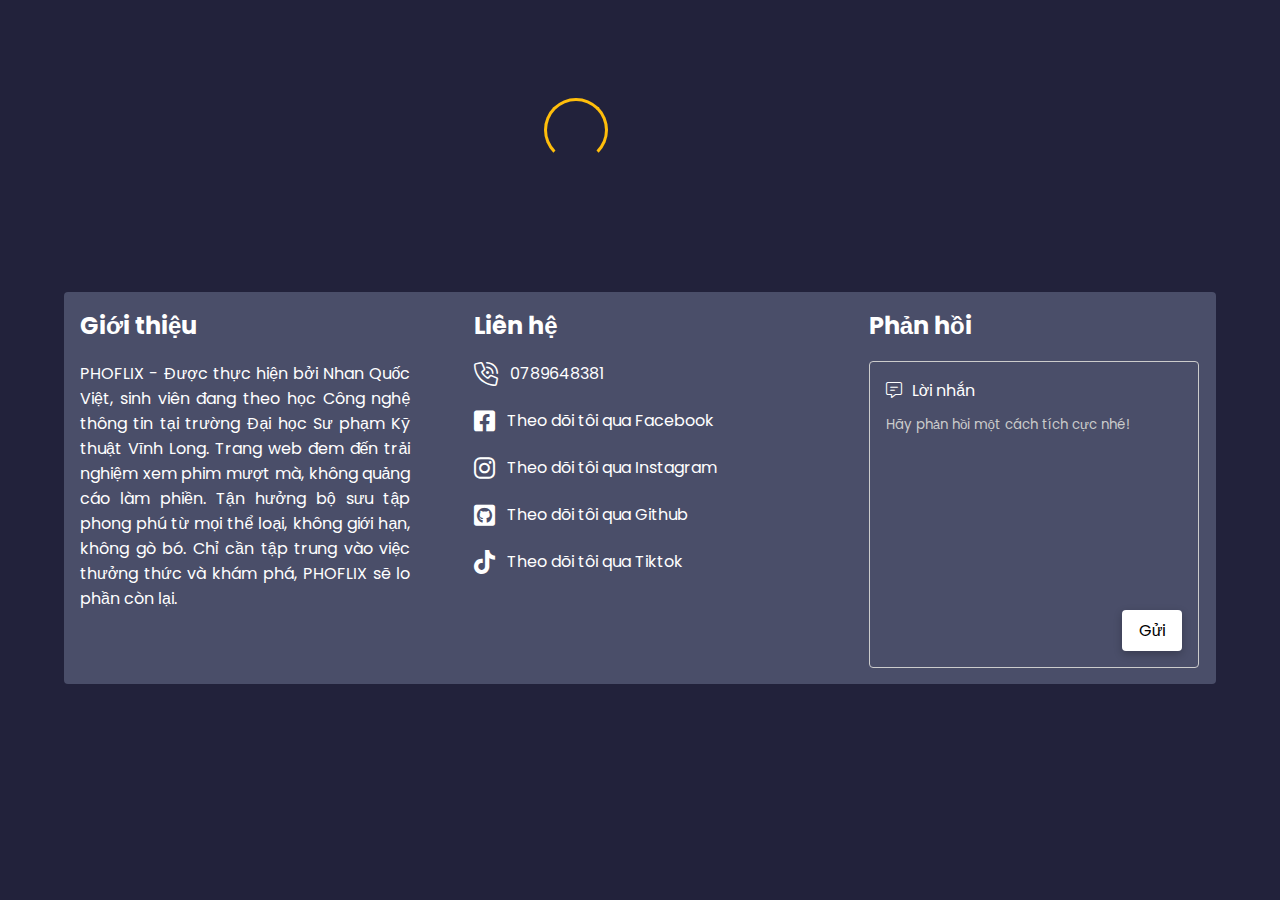
==== commit fdc5da0d: "cập nhật ui, fix bug, cập nhật commentcomment, xóa chia sẻ" ====
--- a/index.html
+++ b/index.html
@@ -18,15 +18,7 @@
     <div class="main-page">
         <header></header>
         <div class="content">
-            <div class="slider-container">
-                <button class="prev">
-                    <i class="fa-light fa-angle-left"></i>
-                </button>
-                <div class="slider-inner"></div>
-                <button class="next">
-                    <i class="fa-light fa-angle-right"></i>
-                </button>
-            </div> 
+            <div class="slider-container"></div> 
             <section class="feature-film"></section>
             <section class="television-seris"></section>
             <section class="cartoon"></section>
--- a/assets/css/base.css
+++ b/assets/css/base.css
@@ -174,7 +174,7 @@
   transform: translate(-50%,-50%);
   width: 64px;
   height: 64px;
-  border: 5px solid var(--primry-color);
+  border: 3px solid var(--primry-color);
   border-bottom-color: transparent;
   border-radius: 50%;
   display: inline-block;
--- a/assets/css/header.css
+++ b/assets/css/header.css
@@ -1 +1,158 @@
-.logo a,.menu-header__item:hover>a,.menu-header__item:hover>a>i,.reset-value:hover{color:#ffbe0b}.item__list,.menu-header,.search{display:flex}.item__list,.search input{box-shadow:rgba(0,0,0,.24) 0 3px 8px}.main-page>header{position:fixed;top:0;left:64px;right:64px;display:flex;align-items:center;background-color:var(--background-primary);padding:12px 0;z-index:9999;gap:12px}.logo{padding:8px 0;font-size:2rem;user-select:none}.menu-header__item{font-size:1.8rem;transition:.3s;color:#fff;position:relative;user-select:none}.menu-header__item>a{display:block;padding:8px 12px;cursor:pointer}.menu-header__item>a>i{margin-left:2px}.menu-header__item:hover{outline:#ffbe0b dashed 1px}.menu-header__item:nth-child(6):after,.menu-header__item:nth-child(7):after{content:"";position:absolute;width:100%;height:20px;top:80%;left:0;background-color:transparent;z-index:9999;cursor:pointer}.menu-header__item:hover .item__list{opacity:1;pointer-events:auto}.item__list{width:600px;max-height:80vh;overflow-y:auto;overscroll-behavior-y:none;opacity:0;flex-wrap:wrap;gap:12px;list-style:none;padding:16px;background-color:#313150;border-radius:4px;position:absolute;top:50px;z-index:100;pointer-events:none;transition:.2s}.search input,.search-btn{background-color:#4a4e69;color:#fff}.item__list>li{width:calc(33.3333% - 8px);font-size:1.6rem;cursor:pointer}.item__list>li a{display:block;transition:.3s;padding:4px 12px}.item__list>li a:hover{color:#ffbe0b;outline:dashed 1px}.search{flex:1;justify-content:end;position:relative}.search input{width:400px;padding:8px 32px 8px 16px;font-size:1.6rem;border-radius:6px 0 0 6px;transition:.3s}.search-btn{width:40px;font-size:1.8rem;border-radius:0 6px 6px 0;transition:background .3s}.search-btn:hover{background-color:#5d6282}.search input:focus~.reset-value{opacity:1;cursor:pointer}.reset-value{cursor:text;opacity:0;position:absolute;background-color:transparent;color:#fff;font-size:1.8rem;top:50%;right:50px;transform:translateY(-50%);transition:.3s}.bars,.close{display:none;color:#fff;cursor:pointer}.bars{font-size:3rem}.close{position:absolute;font-size:4rem;z-index:10000}+.logo a,
+.menu-header__item:hover > a,
+.menu-header__item:hover > a > i,
+.reset-value:hover {
+  color: #ffbe0b;
+}
+.item__list,
+.menu-header,
+.search {
+  display: flex;
+}
+.item__list,
+.search input {
+  box-shadow: rgba(0, 0, 0, 0.24) 0 3px 8px;
+}
+.main-page > header {
+  position: fixed;
+  top: 0;
+  left: 64px;
+  right: 64px;
+  display: flex;
+  align-items: center;
+  background-color: var(--background-primary);
+  padding: 12px 0;
+  z-index: 9999;
+  gap: 12px;
+}
+.logo {
+  padding: 8px 0;
+  font-size: 2rem;
+  user-select: none;
+}
+.menu-header__item {
+  font-size: 1.8rem;
+  transition: 0.3s;
+  color: #fff;
+  position: relative;
+  user-select: none;
+}
+.menu-header__item > a {
+  display: block;
+  padding: 8px 12px;
+  cursor: pointer;
+}
+.menu-header__item > a > i {
+  margin-left: 2px;
+  transition: transform .3s;
+}
+.menu-header__item:hover {
+  outline: #ffbe0b dashed 1px;
+}
+.menu-header__item:hover a i {
+    transform: rotate(180deg);
+}
+.menu-header__item:nth-child(6):after,
+.menu-header__item:nth-child(7):after {
+  content: "";
+  position: absolute;
+  width: 100%;
+  height: 20px;
+  top: 80%;
+  left: 0;
+  background-color: transparent;
+  z-index: 9999;
+  cursor: pointer;
+}
+.menu-header__item:hover .item__list {
+  opacity: 1;
+  pointer-events: auto;
+}
+.item__list {
+  width: 600px;
+  max-height: 80vh;
+  overflow-y: auto;
+  overscroll-behavior-y: none;
+  opacity: 0;
+  flex-wrap: wrap;
+  gap: 12px;
+  list-style: none;
+  padding: 16px;
+  background-color: #313150;
+  border-radius: 4px;
+  position: absolute;
+  top: 50px;
+  z-index: 100;
+  pointer-events: none;
+  transition: 0.2s;
+}
+.search input,
+.search-btn {
+  background-color: #4a4e69;
+  color: #fff;
+}
+.item__list > li {
+  width: calc(33.3333% - 8px);
+  font-size: 1.6rem;
+  cursor: pointer;
+}
+.item__list > li a {
+  display: block;
+  transition: 0.3s;
+  padding: 4px 12px;
+}
+.item__list > li a:hover {
+  color: #ffbe0b;
+  outline: dashed 1px;
+}
+.search {
+  flex: 1;
+  justify-content: end;
+  position: relative;
+}
+.search input {
+  width: 400px;
+  padding: 8px 32px 8px 16px;
+  font-size: 1.6rem;
+  border-radius: 6px 0 0 6px;
+  transition: 0.3s;
+}
+.search-btn {
+  width: 40px;
+  font-size: 1.8rem;
+  border-radius: 0 6px 6px 0;
+  transition: background 0.3s;
+}
+.search-btn:hover {
+  background-color: #5d6282;
+}
+.search input:focus ~ .reset-value {
+  opacity: 1;
+  cursor: pointer;
+}
+.reset-value {
+  cursor: text;
+  opacity: 0;
+  position: absolute;
+  background-color: transparent;
+  color: #fff;
+  font-size: 1.8rem;
+  top: 50%;
+  right: 50px;
+  transform: translateY(-50%);
+  transition: 0.3s;
+}
+.bars,
+.close {
+  display: none;
+  color: #fff;
+  cursor: pointer;
+}
+.bars {
+  font-size: 3rem;
+}
+.close {
+  position: absolute;
+  font-size: 4rem;
+  z-index: 10000;
+}
--- a/assets/css/index.css
+++ b/assets/css/index.css
@@ -1 +1,173 @@
-.movie figure,.slide figure{border-radius:3px;overflow:hidden}.movie figure,.movie-name,.slide figure,section{overflow:hidden}.movie-container,.slider-container{position:relative;width:100%;overflow:hidden}.movie-inner,.slider-inner{display:flex;transition:transform .8s}.add-movie,.icon-play,.movie figure img,.movie-name,.next,.prev{transition:.3s}.slide{position:relative;width:100%;flex-shrink:0}.slide figure{height:500px}.next,.prev{border:1px solid rgba(255,255,255,.5);position:absolute;top:50%;transform:translateY(-50%);width:40px;height:40px;font-size:2rem;border-radius:50%;color:#fff;background-color:rgba(0,0,0,.5);z-index:999;display:flex;align-items:center;justify-content:center}.add-movie.active .icon-remove,.movie-name{display:block}.add-movie:hover,.next:hover,.prev:hover{color:#ffbe0b}.prev{left:10px}.next{right:10px}section{margin:32px 0}section header{display:flex;align-items:center;justify-content:space-between;font-size:1.6rem;margin-bottom:16px;color:#fff}section header .title-name{margin-right:12px;color:#fff;font-weight:400;text-transform:uppercase}section header a{transition:.3s;cursor:pointer}.movie-name:hover,section header a:hover{color:var(--primry-color)}.movie-inner{margin:0 -8px}.movie{width:16.66667%;flex-shrink:0;padding:0 8px;position:relative}.add-movie,.icon-play,.status{position:absolute;color:#fff}.movie figure{height:300px;position:relative;border:1px solid rgba(255,255,255,.1)}.status{top:4px;right:4px;font-size:1.4rem;text-transform:uppercase;padding:4px 6px;background-color:var(--primry-color);border-radius:3px;box-shadow:rgba(0,0,0,.24) 0 3px 8px}.movie-name{margin-top:8px;color:#fff;font-size:1.6rem;white-space:nowrap;text-overflow:ellipsis}.movie figure:hover .add-movie,.movie figure:hover .icon-play{opacity:1}.movie figure:hover img{transform:scale(1.2);opacity:.3}.icon-play{top:50%;left:50%;transform:translate(-50%,-50%);font-size:5rem;opacity:0}.add-movie{top:0;left:0;font-size:2rem;width:40px;height:40px;opacity:0;display:flex;align-items:center;justify-content:center;background-color:rgba(0,0,0,.5);backdrop-filter:blur(10px);border-radius:2px}.add-movie .icon-add,.add-movie .icon-remove{padding:10px}.add-movie .icon-remove,.add-movie.active .icon-add{display:none}+.movie figure,
+.slide figure {
+  border-radius: 3px;
+  overflow: hidden;
+}
+.movie figure,
+.movie-name,
+.slide figure,
+section {
+  overflow: hidden;
+}
+.movie-container,
+.slider-container {
+  position: relative;
+  width: 100%;
+  overflow: hidden;
+}
+.movie-inner,
+.slider-inner {
+  display: flex;
+  transition: transform 0.8s;
+}
+.add-movie,
+.icon-play,
+.movie figure img,
+.movie-name,
+.next,
+.prev {
+  transition: 0.3s;
+}
+.slide {
+  position: relative;
+  width: 100%;
+  flex-shrink: 0;
+}
+.slide figure {
+  height: 500px;
+}
+.next,
+.prev {
+  border: 2px solid rgba(255, 255, 255, 0.5);
+  position: absolute;
+  top: 50%;
+  transform: translateY(-50%);
+  width: 40px;
+  height: 40px;
+  font-size: 2rem;
+  border-radius: 50%;
+  color: rgba(255, 255, 255, 0.5);
+  background-color: rgba(0, 0, 0, 0.5);
+  z-index: 999;
+  display: flex;
+  align-items: center;
+  justify-content: center;
+  transition: .3s;
+}
+.add-movie.active .icon-remove,
+.movie-name {
+  display: block;
+}
+.add-movie:hover,
+.next:hover,
+.prev:hover {
+  color: #ffbe0b;
+  border-color: #ffbe0b;
+}
+.prev {
+  left: 10px;
+}
+.next {
+  right: 10px;
+}
+section {
+  margin: 32px 0;
+}
+section header {
+  display: flex;
+  align-items: center;
+  justify-content: space-between;
+  font-size: 1.6rem;
+  margin-bottom: 16px;
+  color: #fff;
+}
+section header .title-name {
+  margin-right: 12px;
+  color: #fff;
+  font-weight: 400;
+  text-transform: uppercase;
+}
+section header .watch-all {
+  transition: 0.3s;
+  cursor: pointer;
+  user-select: none;
+}
+.movie-name:hover,
+section header a:hover {
+  color: var(--primry-color);
+}
+.movie-inner {
+  margin: 0 -8px;
+}
+.movie {
+  width: 16.66667%;
+  flex-shrink: 0;
+  padding: 0 8px;
+  position: relative;
+}
+.add-movie,
+.icon-play,
+.status {
+    position: absolute;
+    color: #fff;
+}
+.movie figure {
+    user-select: none;
+  height: 300px;
+  position: relative;
+  border: 1px solid rgba(255, 255, 255, 0.1);
+}
+.status {
+  top: 4px;
+  right: 4px;
+  font-size: 1.4rem;
+  text-transform: uppercase;
+  padding: 4px 6px;
+  background-color: var(--primry-color);
+  border-radius: 3px;
+  box-shadow: rgba(0, 0, 0, 0.24) 0 3px 8px;
+}
+.movie-name {
+  margin-top: 8px;
+  color: #fff;
+  font-size: 1.6rem;
+  white-space: nowrap;
+  text-overflow: ellipsis;
+}
+.movie figure:hover .add-movie,
+.movie figure:hover .icon-play {
+  opacity: 1;
+}
+.movie figure:hover img {
+  transform: scale(1.2);
+  opacity: 0.3;
+}
+.icon-play {
+  top: 50%;
+  left: 50%;
+  transform: translate(-50%, -50%);
+  font-size: 5rem;
+  opacity: 0;
+}
+.add-movie {
+  top: 0;
+  left: 0;
+  font-size: 2rem;
+  width: 40px;
+  height: 40px;
+  opacity: 0;
+  display: flex;
+  align-items: center;
+  justify-content: center;
+  background-color: rgba(0, 0, 0, 0.5);
+  backdrop-filter: blur(10px);
+  border-radius: 2px;
+}
+.add-movie .icon-add,
+.add-movie .icon-remove {
+  padding: 10px;
+}
+.add-movie .icon-remove,
+.add-movie.active .icon-add {
+  display: none;
+}
--- a/assets/css/responsive.css
+++ b/assets/css/responsive.css
@@ -216,7 +216,7 @@
   .close {
     top: 12px;
   }
-  .view-iframe iframe {
+  .view-iframe {
     height: 210px;
   }
   .episode {
